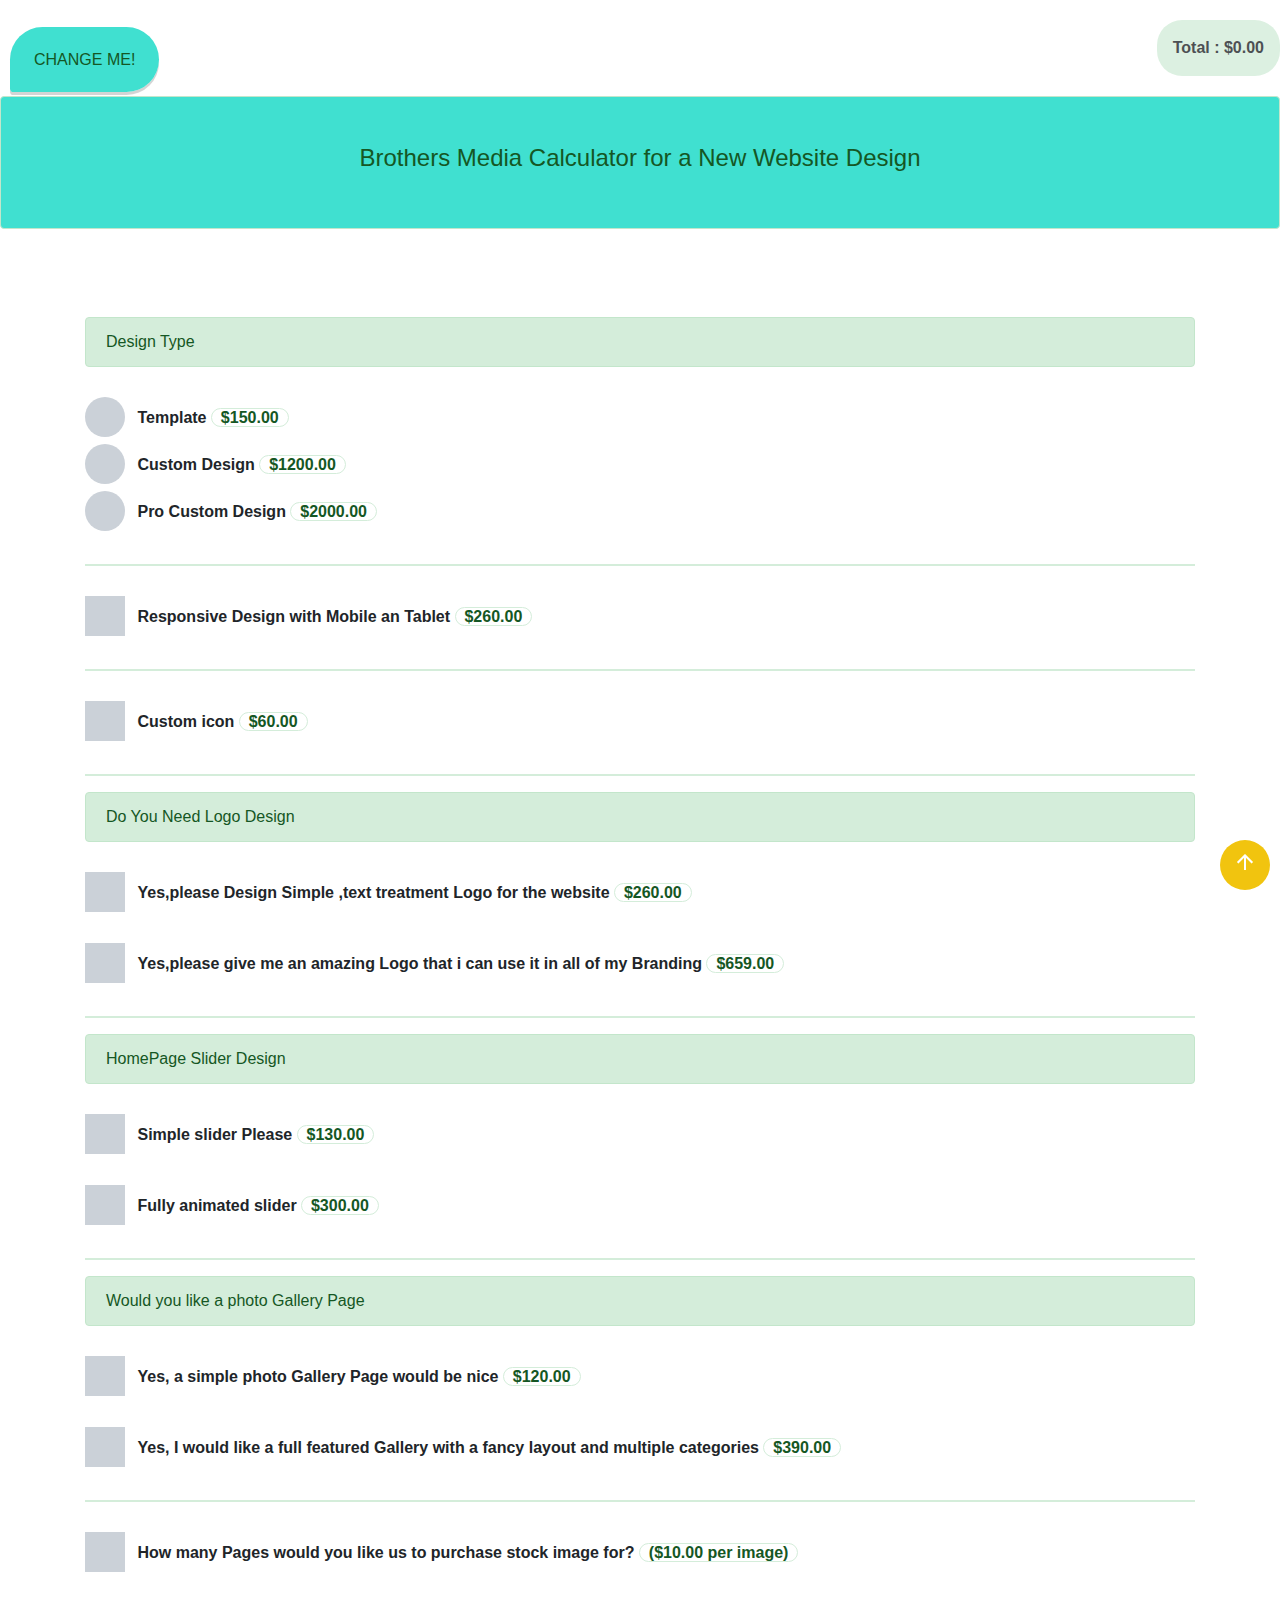
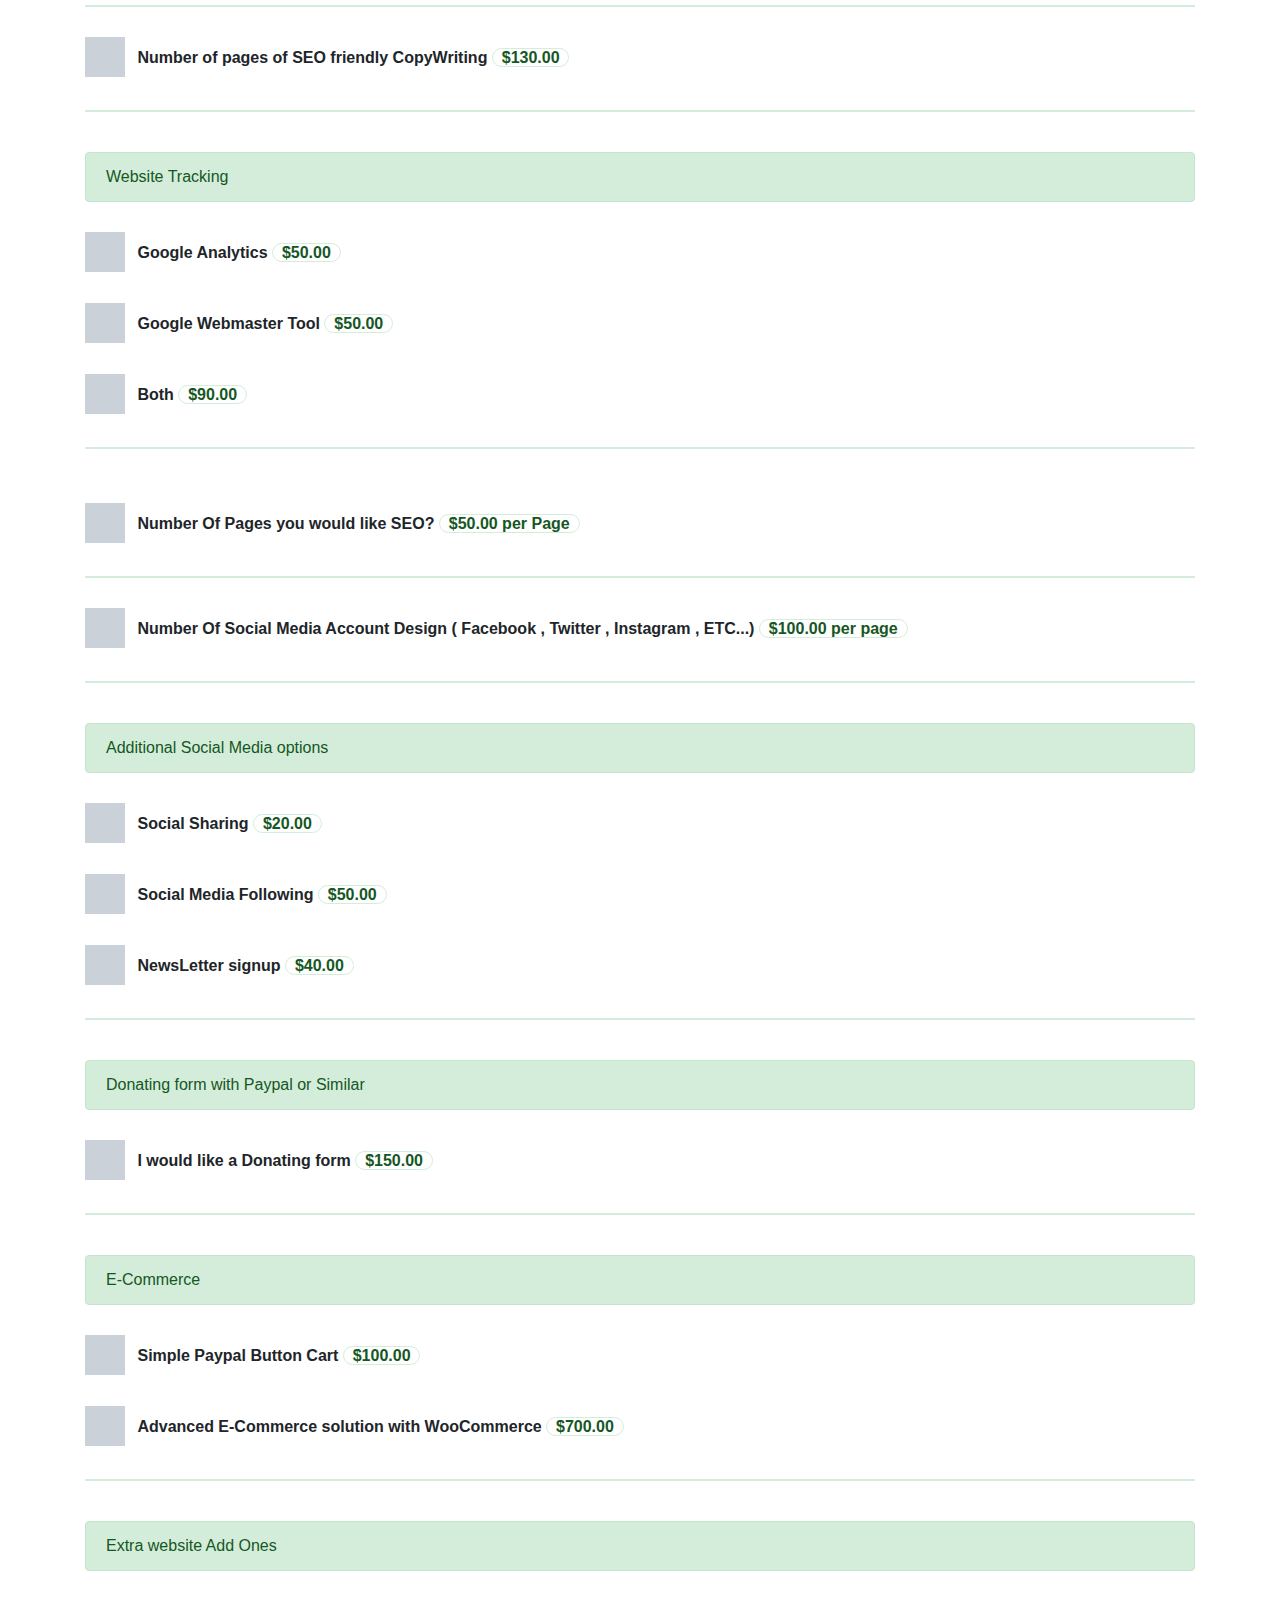
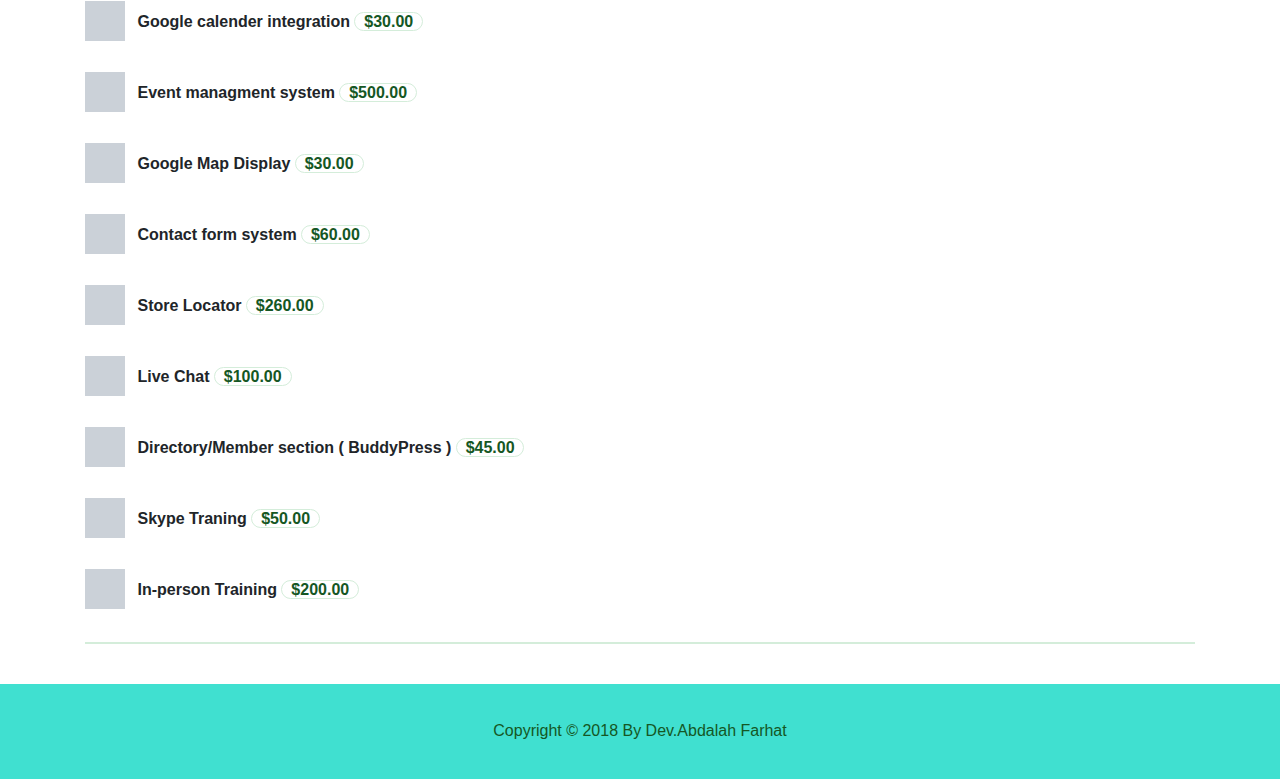
==== index.html @ 8f980972 "adding name in input name" ====
<!DOCTYPE html>
<html lang="en">

<head>
    <meta charset="UTF-8">
    <title>Brothers Media Calculator</title>



    <link rel="stylesheet" href="css/style.css">


</head>

<body>

    <link rel="stylesheet" href="https://stackpath.bootstrapcdn.com/bootstrap/4.3.1/css/bootstrap.min.css" />
    <link href="https://fonts.googleapis.com/icon?family=Material+Icons" rel="stylesheet">
    <script src="https://ajax.googleapis.com/ajax/libs/jquery/2.1.1/jquery.min.js"></script>
    <br>
    <div class=" sticky total" id="total"><strong>Total : $<span id="amount">0.00</span></strong></div>
    <br>
    <a href='#' id="clickme" onclick="change()">CHANGE Me!</a>
    <br>
    <br>
    <div class="alert alert-success brothers">
        <h4 class="header">Brothers Media Calculator for a New Website Design</h4>
    </div>
    <br>
    <button id="btnscrolltotop">
        <i class="material-icons">arrow_upward</i>
    </button>
    <div class="container">
        <br>
        <br>
        <div class="alert alert-success" role="alert">
            Design Type
        </div>

        <div>
        <input type="radio" name="da" value="150" class="ticketAmount option-input radio" />
        <strong class="btn1"> Template <span class="price"> &nbsp;&nbsp;$150.00&nbsp;&nbsp;</span></strong>
        </div> 

        <div>
            <input type="radio" name="da" value="1200" class="ticketAmount option-input color2 radio" />
            <strong class="btn2">Custom Design <span class="price"> &nbsp;&nbsp;$1200.00&nbsp;&nbsp;</span></strong>
        </div>
        <div>
            <input type="radio" name="da" value="2000" class="ticketAmount option-input color3 radio" />
            <strong class="btn3">Pro Custom Design <span class="price"> &nbsp;&nbsp;$2000.00&nbsp;&nbsp;</span></strong>
        </div>
        <br>
        <hr class="hr">
        <div>
            <input type="checkbox" name="Responsive Design" value="260" class="ticketAddition option-input checkbox" />
            <strong class="btn1">Responsive Design with Mobile an Tablet <span class="price"> &nbsp;&nbsp;$260.00&nbsp;&nbsp;</span></strong>
        </div>
        <div>
            <br>
            <hr class="hr">
            <div>
                <input type="checkbox" name="Custom icon" value="60" class="ticketAddition option-input color3 checkbox">
                <strong class="btn3">Custom icon <span class="price"> &nbsp;&nbsp;$60.00&nbsp;&nbsp;</span></strong>
            </div>
            <br>
            <hr class="hr">
            <div class="alert alert-success" value="150" role="alert">
                Do You Need Logo Design
            </div>
            <div>
                <input type="checkbox" name="Simple Logo Design" value="260" class="ticketAddition option-input  checkbox">
                <strong class="btn1">Yes,please Design Simple ,text treatment Logo for the website <span class="price"> &nbsp;&nbsp;$260.00&nbsp;&nbsp;</span></strong>
            </div>
            <br>
            <div>
                <input type="checkbox" name="Amazing Logo Design" value="659" class="ticketAddition option-input color2 checkbox">
                <strong class="btn2">Yes,please give me an amazing Logo that i can use it in all of my
                    Branding <span class="price"> &nbsp;&nbsp;$659.00&nbsp;&nbsp;</span></strong>
            </div>
            <br>
            <hr class="hr">
            <div class="alert alert-success" value="150" role="alert">
                HomePage Slider Design
            </div>
            <div>
                <input type="checkbox" name="Simple slider" value="130" class="ticketAddition option-input color3 checkbox">
                <strong class="btn3">Simple slider Please <span class="price"> &nbsp;&nbsp;$130.00&nbsp;&nbsp;</span></strong>
            </div>
            <br>
            <div>
                <input type="checkbox" name="Fully animated slider " value="300" class="ticketAddition option-input checkbox">
                <strong class="btn1">Fully animated slider <span class="price"> &nbsp;&nbsp;$300.00&nbsp;&nbsp;</span></strong>
            </div>
            <br>
            <hr class="hr">
            <div class="alert alert-success" role="alert">
                Would you like a photo Gallery Page
            </div>
            <div>
                <input type="checkbox" name="Simple Photo Gallery" value="120" class="ticketAddition option-input color4 checkbox">
                <strong class="btn4">Yes, a simple photo Gallery Page would be nice <span class="price"> &nbsp;&nbsp;$120.00&nbsp;&nbsp;</span></strong>
            </div>
            <br>
            <div>
                <input type="checkbox" name="Full featured Gallery" value="390" class="ticketAddition option-input color3 checkbox">
                <strong class="btn3">Yes, I would like a full featured Gallery with a fancy layout and
                    multiple categories <span class="price"> &nbsp;&nbsp;$390.00&nbsp;&nbsp;</span></strong>
            </div>
            <br>
            <hr class="hr">
            <div>
                <input type="checkbox" name="Stock images" value="10" class="ticketAddition option-input color2 checkbox">
                <strong class="btn2">How many Pages would you like us to purchase stock image for? <span class="price"> &nbsp;&nbsp;($10.00 per image)&nbsp;&nbsp;</span></strong>
            </div>
            <br>
            <hr class="hr">
            <div>
                <input type="checkbox" name="Number of pages of SEO" value="130" class="ticketAddition option-input checkbox">
                <strong class="btn1">Number of pages of SEO friendly CopyWriting <span class="price"> &nbsp;&nbsp;$130.00&nbsp;&nbsp;</span></strong>
            </div>
            <br>
            <hr class="hr">
            <br>
            <div class="alert alert-success" role="alert">Website Tracking</div>
            <div>
                <input type="checkbox" name="Google Analytics" value="50" class="ticketAddition option-input color4 checkbox">
                <strong class="btn4">Google Analytics <span class="price"> &nbsp;&nbsp;$50.00&nbsp;&nbsp;</span></strong>
            </div>
            <br>
            <div>
                <input type="checkbox" name="Google Webmaster" value="50" class="ticketAddition option-input color2 checkbox">
                <strong class="btn2">Google Webmaster Tool <span class="price"> &nbsp;&nbsp;$50.00&nbsp;&nbsp;</span></strong>
            </div>
            <br>
            <div>
                <input type="checkbox" name="Google Analytics and Google Webmaster" value="90" class="ticketAddition option-input color3 checkbox">
                <strong class="btn3">Both <span class="price"> &nbsp;&nbsp;$90.00&nbsp;&nbsp;</span></strong>
            </div>
            <br>
            <hr class="hr">
            <br>
            <div>
                <input type="checkbox" name="Number Of Pages SEO" value="50" class="ticketAddition option-input checkbox">
                <strong class="btn1">Number Of Pages you would like SEO? <span class="price"> &nbsp;&nbsp;$50.00 per Page&nbsp;&nbsp;</span></strong>
            </div>
            <br>
            <hr class="hr">
            <div>
                <input type="checkbox" name="Number Of Social Media Account Design" value="25" class="ticketAddition option-input color2 checkbox">
                <strong class="btn2">Number Of Social Media Account Design ( Facebook , Twitter ,
                    Instagram , ETC...) <span class="price"> &nbsp;&nbsp;$100.00 per page&nbsp;&nbsp;</span></strong>
            </div>
            <br>
            <hr class="hr">
            <br>
            <div class="alert alert-success" role="alert">
                Additional Social Media options
            </div>
            <div>
                <input type="checkbox" name="Social Sharing" value="20" class="ticketAddition option-input color4 checkbox">
                <strong class="btn4">Social Sharing <span class="price"> &nbsp;&nbsp;$20.00&nbsp;&nbsp;</span></strong>
            </div>
            <br>
            <div>
                <input type="checkbox" name="Social Media Following" value="50" class="ticketAddition option-input color3 checkbox">
                <strong class="btn3">Social Media Following <span class="price"> &nbsp;&nbsp;$50.00&nbsp;&nbsp;</span></strong>
            </div>
            <br>
            <div>
                <input type="checkbox" name="NewsLetter signup" value="40" class="ticketAddition option-input checkbox">
                <strong class="btn1">NewsLetter signup <span class="price"> &nbsp;&nbsp;$40.00&nbsp;&nbsp;</span></strong>
            </div>
            <br>
            <hr class="hr">
            <br>
            <div class="alert alert-success" role="alert">
                Donating form with Paypal or Similar
            </div>
            <div>
                <input type="checkbox" name="Donating form" value="150" class="ticketAddition option-input color4 checkbox">
                <strong class="btn4">I would like a Donating form <span class="price"> &nbsp;&nbsp;$150.00&nbsp;&nbsp;</span></strong>
            </div>
            <br>
            <hr class="hr">
            <br>
            <div class="alert alert-success" role="alert">E-Commerce</div>
            <div>
                <input type="checkbox" name="Simple Paypal Button Cart" value="100" class="ticketAddition option-input color3 checkbox">
                <strong class="btn3">Simple Paypal Button Cart <span class="price"> &nbsp;&nbsp;$100.00&nbsp;&nbsp;</span></strong>
            </div>
            <br>
            <div>
                <input type="checkbox" name="Advanced E-Commerce" value="700" class="ticketAddition option-input color2 checkbox">
                <strong class="btn2">Advanced E-Commerce solution with WooCommerce <span class="price"> &nbsp;&nbsp;$700.00&nbsp;&nbsp;</span></strong>
            </div>
            <br>
            <hr class="hr">
            <br>
            <div class="alert alert-success" role="alert">
                Extra website Add Ones
            </div>
            <div>
                <input type="checkbox" name="Google Calender" value="30" class="ticketAddition option-input color2 checkbox">
                <strong class="btn2">Google calender integration <span class="price"> &nbsp;&nbsp;$30.00&nbsp;&nbsp;</span></strong>
            </div>
            <br>
            <div>
                <input type="checkbox" name="Event Managment System" value="500" class="ticketAddition option-input color3 checkbox">
                <strong class="btn3">Event managment system <span class="price"> &nbsp;&nbsp;$500.00&nbsp;&nbsp;</span></strong>
            </div>
            <br>
            <div>
                <input type="checkbox" name="Google Map" value="30" class="ticketAddition option-input color4 checkbox">
                <strong class="btn4">Google Map Display <span class="price"> &nbsp;&nbsp;$30.00&nbsp;&nbsp;</span></strong>
            </div>
            <br>
            <div>
                <input type="checkbox" name="Contact form system" value="60" class="ticketAddition option-input checkbox">
                <strong class="btn1">Contact form system <span class="price"> &nbsp;&nbsp;$60.00&nbsp;&nbsp;</span></strong>
            </div>
            <br>
            <div>
                <input type="checkbox" name="Store Locator" value="260" class="ticketAddition option-input color2 checkbox">
                <strong class="btn2">Store Locator <span class="price"> &nbsp;&nbsp;$260.00&nbsp;&nbsp;</span></strong>
            </div>
            <br>
            <div>
                <input type="checkbox" name="Live Chat" value="100" class="ticketAddition option-input color4 checkbox">
                <strong class="btn4">Live Chat <span class="price"> &nbsp;&nbsp;$100.00&nbsp;&nbsp;</span></strong>
            </div>
            <br>
            <div>
                <input type="checkbox" name="Directory/Member section" value="45" class="ticketAddition option-input checkbox">
                <strong class="btn1">Directory/Member section ( BuddyPress ) <span class="price"> &nbsp;&nbsp;$45.00&nbsp;&nbsp;</span></strong>
            </div>
            <br>
            <div>
                <input type="checkbox" name="Skype Traning" value="50" class="ticketAddition option-input color3 checkbox">
                <strong class="btn3">Skype Traning <span class="price"> &nbsp;&nbsp;$50.00&nbsp;&nbsp;</span></strong>
            </div>
            <br>
            <div>
                <input type="checkbox" name="In-person Training" value="200" class="ticketAddition option-input color2 checkbox">
                <strong class="btn2">In-person Training <span class="price"> &nbsp;&nbsp;$200.00&nbsp;&nbsp;</span></strong>
            </div>
            <br>
            <hr class="hr">
        </div>
    </div>
    <br>
    <footer class="center customcolor">
        <p>Copyright © 2018 By Dev.Abdalah Farhat</p>
    </footer>



    <script src="js/index.js"></script>




</body>

</html>
---- css/style.css ----
/*
html{
  background-color: rgb(243, 249, 252) ;
}
/*remove bootstrap color*/
/*
body, .form-all{
  background:none !important;
}
*/
  
* {
  font-family: 'Roboto', sans-serif;
}

@keyframes click-wave {
  0% {
    height: 40px;
    width: 40px;
    opacity: 0.35;
    position: relative;
  }

  100% {
    height: 200px;
    width: 200px;
    margin-left: -80px;
    margin-top: -80px;
    opacity: 0;
  }
}
/*custom header*/
.alert-success.brothers{
  background-color: #40e0d0;
}
.header{
  padding: 2.2rem;
  text-align: center;
}

.option-input {
  -webkit-appearance: none;
  -moz-appearance: none;
  -ms-appearance: none;
  -o-appearance: none;
  appearance: none;
  position: relative;
  top: 13.33333px;
  right: 0;
  bottom: 0;
  left: 0;
  height: 40px;
  width: 40px;
  transition: all 0.15s ease-out 0s;
  background: #cbd1d8;
  border: none;
  color: #fff;
  cursor: pointer;
  display: inline-block;
  margin-right: 0.5rem;
  outline: none;
  position: relative;
  z-index: 1000;
}

.option-input:hover {
  background: #9faab7;
}

.option-input:checked {
  background: #40e0d0;
}

.option-input.color2:checked {
  background: #3498db;
}

.option-input.color3:checked {
  background: #f1c40f;
}

.option-input.color4:checked {
  background: #e74c3c;
}

.option-input:checked::before {
  height: 40px;
  width: 40px;
  position: absolute;
  content: '✔';
  display: inline-block;
  font-size: 26.66667px;
  text-align: center;
  line-height: 40px;
}

.option-input:checked::after {
  -webkit-animation: click-wave 0.65s;
  -moz-animation: click-wave 0.65s;
  animation: click-wave 0.65s;
  background: #40e0d0;
  content: '';
  display: block;
  position: relative;
  z-index: 100;
}

.option-input.radio {
  border-radius: 50%;
}

.option-input.radio::after {
  border-radius: 50%;
}

body {
  position: relative;
  font-family: "Helvetica Neue", "Helvetica", "Roboto", "Arial", sans-serif;
}

/*Custom footer*/
.customcolor {
  background: #40e0d0;
  color: #155724;
}

footer {
  padding: 2.2rem;
}

footer p {
  margin: 0;
  text-align: center;
}

/*Custom Total*/
.sticky {
  background-color: #d4edda;
  padding: 1rem;
  border-radius: 25px;
  text-align: center;
  position: fixed;
  right: 0;
  top: 20px;
  z-index: 1500;
  opacity: 0.8;
}

/*hover effect for check list*/
.btn1:hover {
  background-color: #40e0d0;
  padding: 1rem;
  border-radius: 15px;
  transition: all .2s ease-in-out;
  transform: scale(1.1);
  cursor: pointer;
}

.btn2:hover {
  background-color: #3498db;
  padding: 1rem;
  border-radius: 15px;
  transition: all .2s ease-in-out;
  transform: scale(1.1);
  cursor: pointer;
}

.btn3:hover {
  background-color: #f1c40f;
  padding: 1rem;
  border-radius: 15px;
  transition: all .2s ease-in-out;
  transform: scale(1.1);
  cursor: pointer;
}

.btn4:hover {
  background-color: #e74c3c;
  padding: 1rem;
  border-radius: 15px;
  transition: all .2s ease-in-out;
  transform: scale(1.1);
  cursor: pointer;
}
/*scrollBar customize*/

/* width */
::-webkit-scrollbar {
  width: 25px;
}

/* Track */
::-webkit-scrollbar-track {
  background: #f1f1f1; 
}
 
/* Handle */
::-webkit-scrollbar-thumb {
  background: #d4edda; 
}

/* Handle on hover */
::-webkit-scrollbar-thumb:hover {
  background: #f1c40f; 
}

/*styling checked item btn1*/
.option-input:checked + .btn1 {
  background-color: #40e0d0;
  padding: 1rem;
  border-radius: 15px;
  transition: all .2s ease-in-out;
  transform: scale(1.1);
}

/*styling checked item btn2*/
.option-input:checked + .btn2 {
  background-color: #3498db;
  padding: 1rem;
  border-radius: 15px;
  transition: all .2s ease-in-out;
  transform: scale(1.1);
}


/*styling checked item btn3*/
.option-input:checked + .btn3 {
  background-color: #f1c40f;
  padding: 1rem;
  border-radius: 15px;
  transition: all .2s ease-in-out;
  transform: scale(1.1);
}

/*styling checked item btn4*/
.option-input:checked + .btn4 {
  background-color: #e74c3c;
  padding: 1rem;
  border-radius: 15px;
  transition: all .2s ease-in-out;
  transform: scale(1.1);
}
/*styling price*/
.price {
  color: #155724;
  font-family: 'Segoe UI', Tahoma, Geneva, Verdana, sans-serif;
  border: #d4edda solid 1.4px;
  border-radius: 15px;
}

 div.alert.total + .option-input:checked {
  background-color: #3498db;
  padding: 1rem;
  border-radius: 15px;
  transition: all .2s ease-in-out;
  transform: scale(1.1);
}

/*styling HR*/
.hr{
  color: #d4edda;
  border: solid 0.6px;
}

/*changing the color of Total */
a#clickme {
  margin-left: 10px;
  background: #40e0d0;
  text-align:center;
  text-decoration: none;
  text-transform:uppercase;
  box-shadow: 0px 3px 0px rgba(170, 170, 170, .5);
  color: #155724;
  padding:1.5rem;
  border-radius: 45px 45px 45px 5px;
  z-index:1;
  top: -10px;
  left: 20px;
}
a#clickme:hover{
  background: #d4edda;
  color:#155724;
  box-shadow: 0px 5px 0px rgba(170, 170, 170, .5);
}
/*customize ScrollTopUp*/
#btnscrolltotop{
  position: fixed;
  right: 10px;
  bottom:10px;
  width: 50px;
  height: 50px;
  border-radius: 50%;
  background: #f1c40f;
  box-shadow: 0 0 10px;
  color: #ffffff;
  outline: none;
  border: none;
  cursor: pointer;
}
#btnscrolltotop:active{
  background: #ffdf60;
}
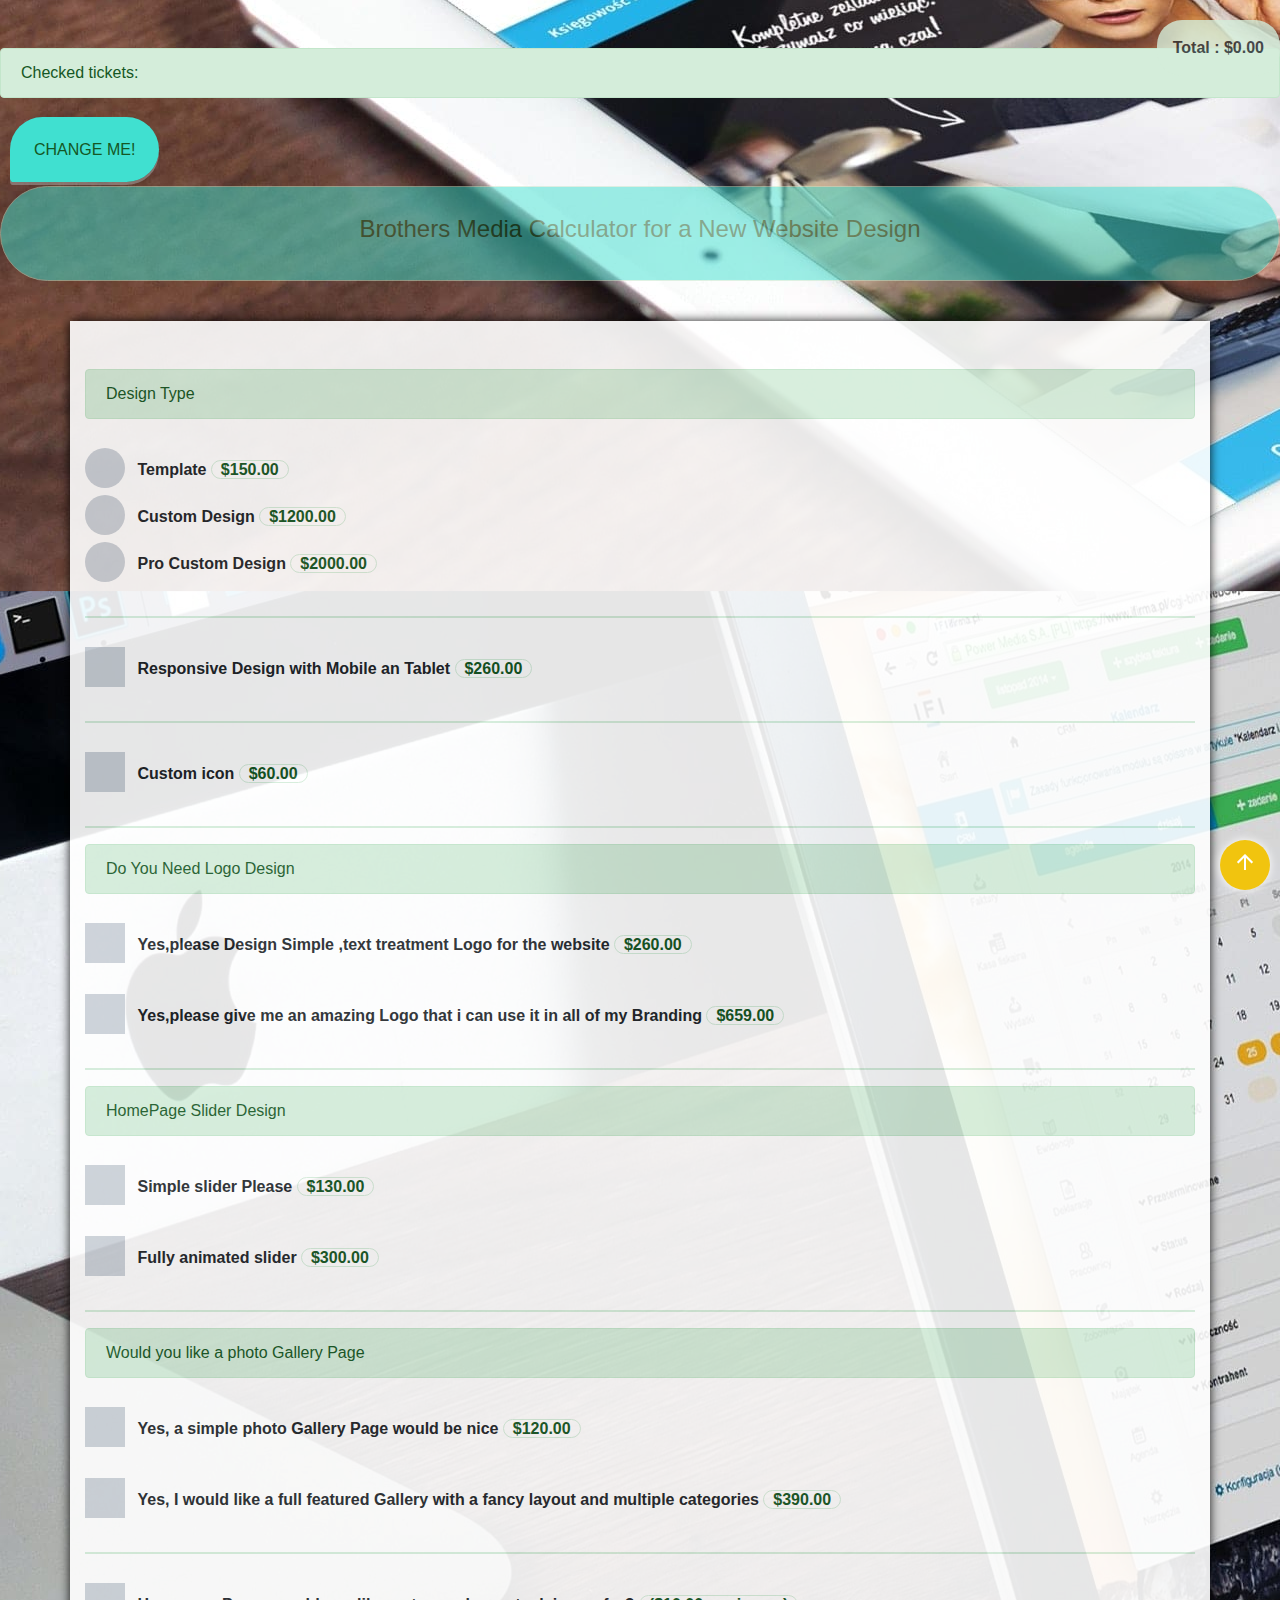
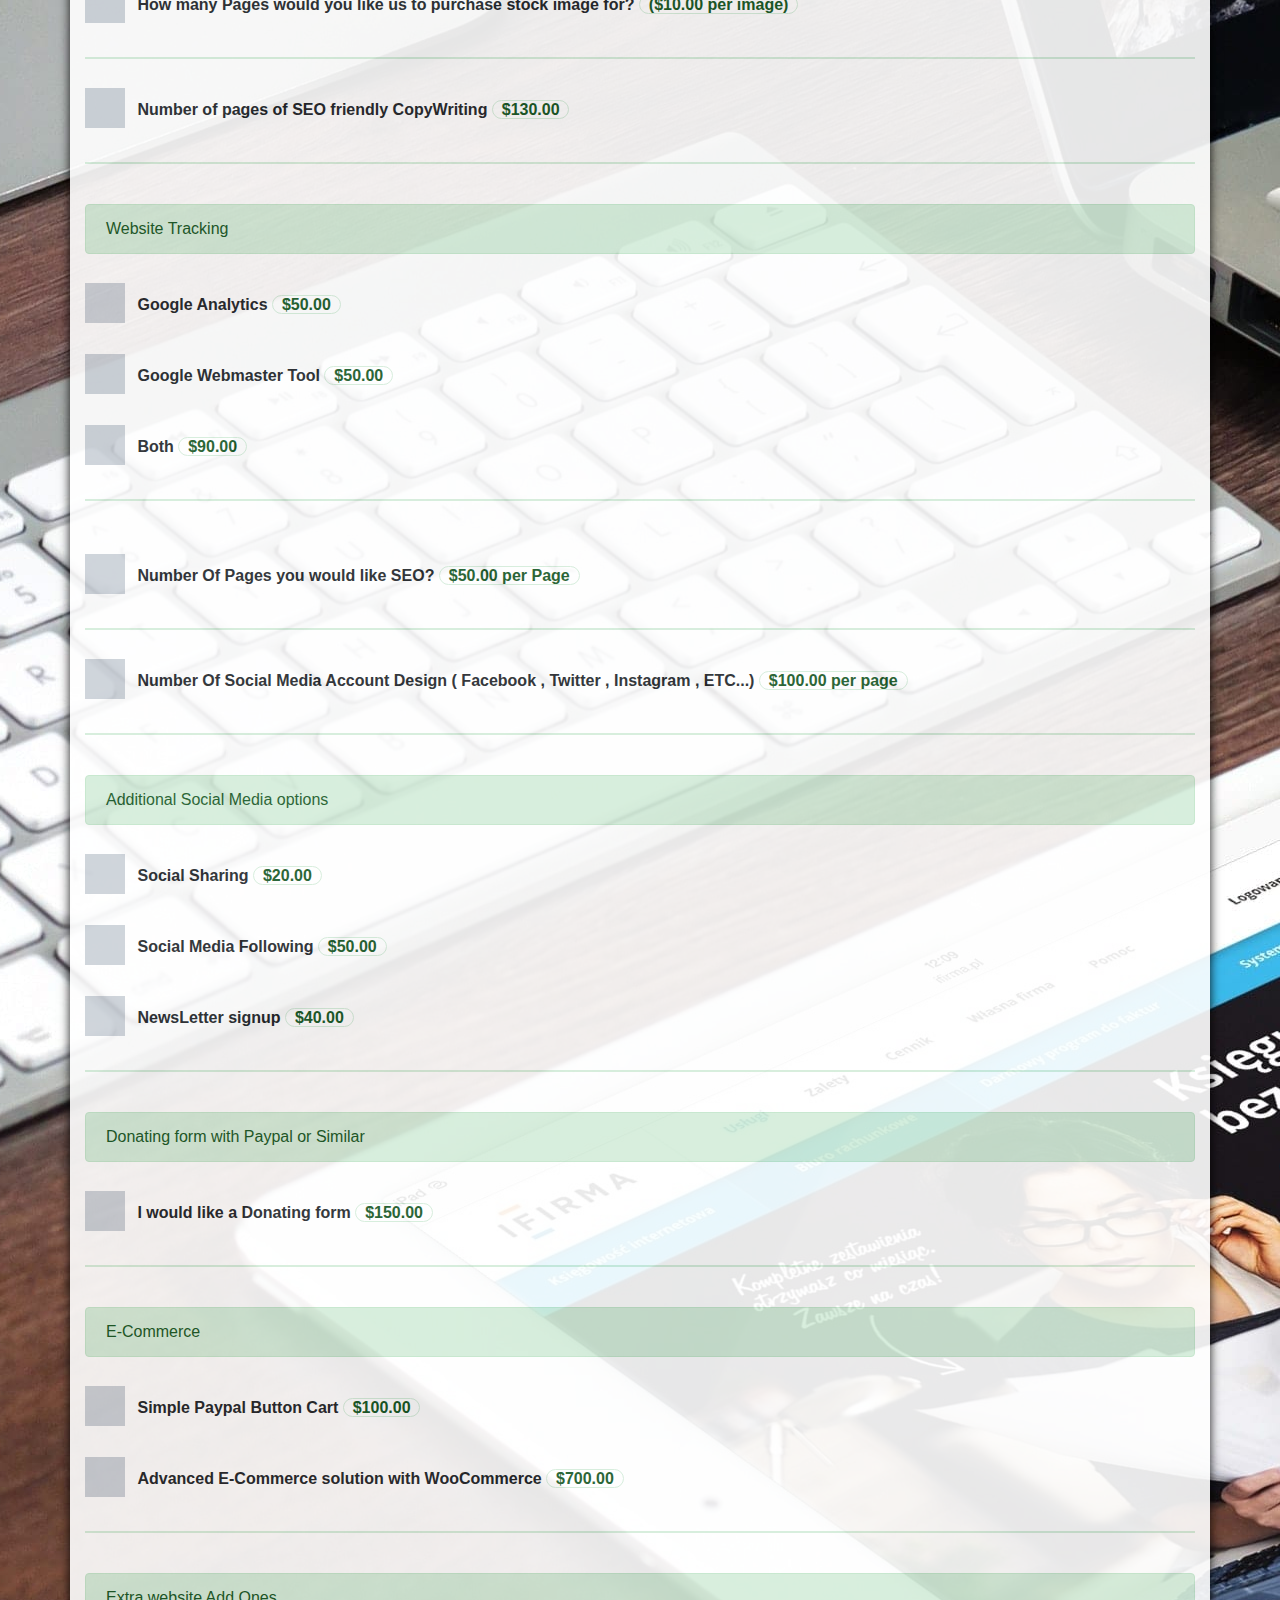
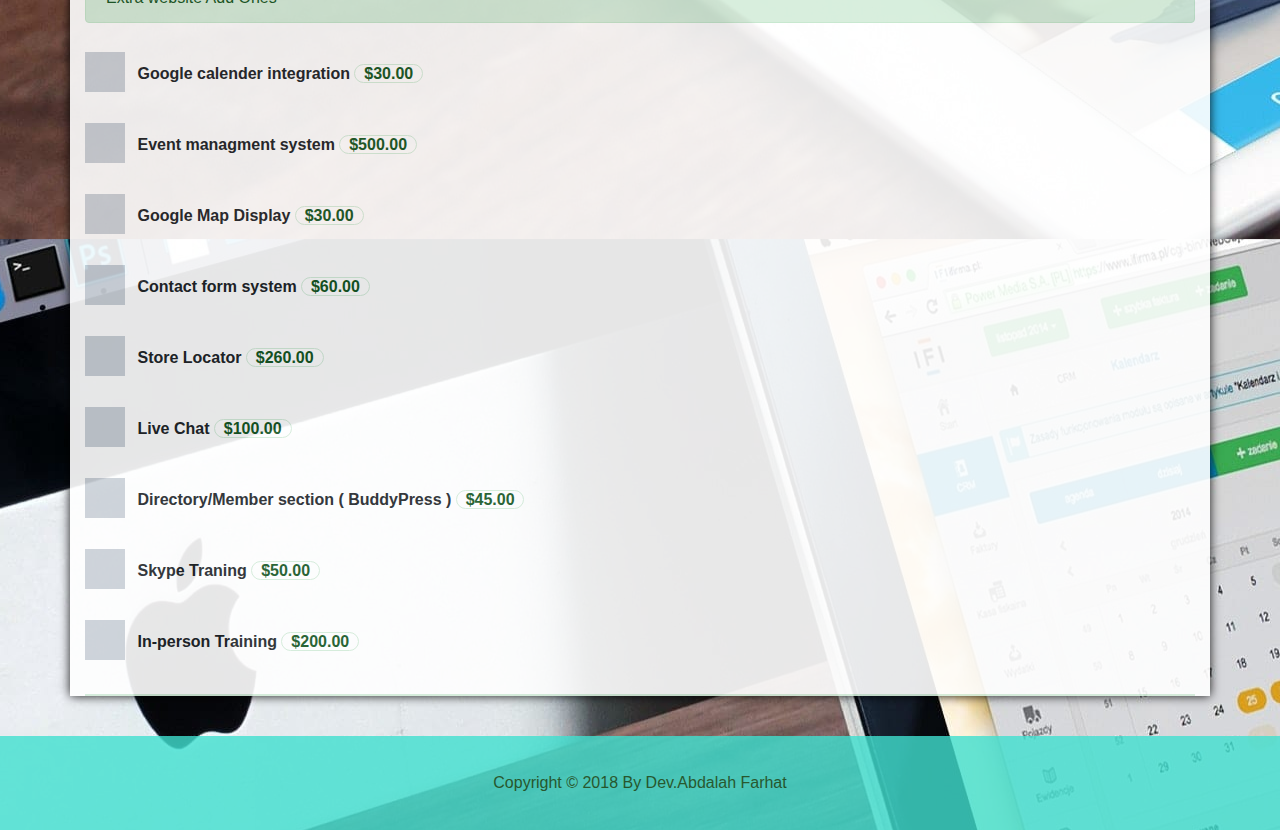
==== commit 2e2dc018: "adding the code from my StackoverFlow to make the array to add the checkedbox to the cart" ====
--- a/index.html
+++ b/index.html
@@ -19,6 +19,8 @@
     <script src="https://ajax.googleapis.com/ajax/libs/jquery/2.1.1/jquery.min.js"></script>
     <br>
     <div class=" sticky total" id="total"><strong>Total : $<span id="amount">0.00</span></strong></div>
+    <br>
+    <div class="alert alert-success"> Checked tickets: <span id="result"></span></div>
     <br>
     <a href='#' id="clickme" onclick="change()">CHANGE Me!</a>
     <br>
--- a/css/style.css
+++ b/css/style.css
@@ -1,13 +1,20 @@
-/*
+
 html{
-  background-color: rgb(243, 249, 252) ;
+  background-image: url(apple-business-computer-39284-min.jpg);
+  background-position: center;
 }
 /*remove bootstrap color*/
-/*
+
 body, .form-all{
   background:none !important;
-}
-*/
+  margin: 20px;
+}
+
+.container{
+  background-color: white;
+  box-shadow: 0 0 10px black;
+  opacity: 0.9;
+}
   
 * {
   font-family: 'Roboto', sans-serif;
@@ -32,10 +39,15 @@
 /*custom header*/
 .alert-success.brothers{
   background-color: #40e0d0;
+  opacity: 0.5;
 }
 .header{
-  padding: 2.2rem;
+  padding: 1rem;
   text-align: center;
+  opacity: 3;
+}
+div.alert-success.brothers{
+  border-radius: 50px;
 }
 
 .option-input {
@@ -126,6 +138,7 @@
 
 footer {
   padding: 2.2rem;
+  opacity: 0.8;
 }
 
 footer p {
@@ -146,7 +159,7 @@
   opacity: 0.8;
 }
 
-/*hover effect for check list*/
+/*hover effect for check list
 .btn1:hover {
   background-color: #40e0d0;
   padding: 1rem;
@@ -182,6 +195,7 @@
   transform: scale(1.1);
   cursor: pointer;
 }
+*/
 /*scrollBar customize*/
 
 /* width */
@@ -282,6 +296,7 @@
   color:#155724;
   box-shadow: 0px 5px 0px rgba(170, 170, 170, .5);
 }
+
 /*customize ScrollTopUp*/
 #btnscrolltotop{
   position: fixed;
@@ -296,6 +311,7 @@
   outline: none;
   border: none;
   cursor: pointer;
+  z-index: 1;
 }
 #btnscrolltotop:active{
   background: #ffdf60;
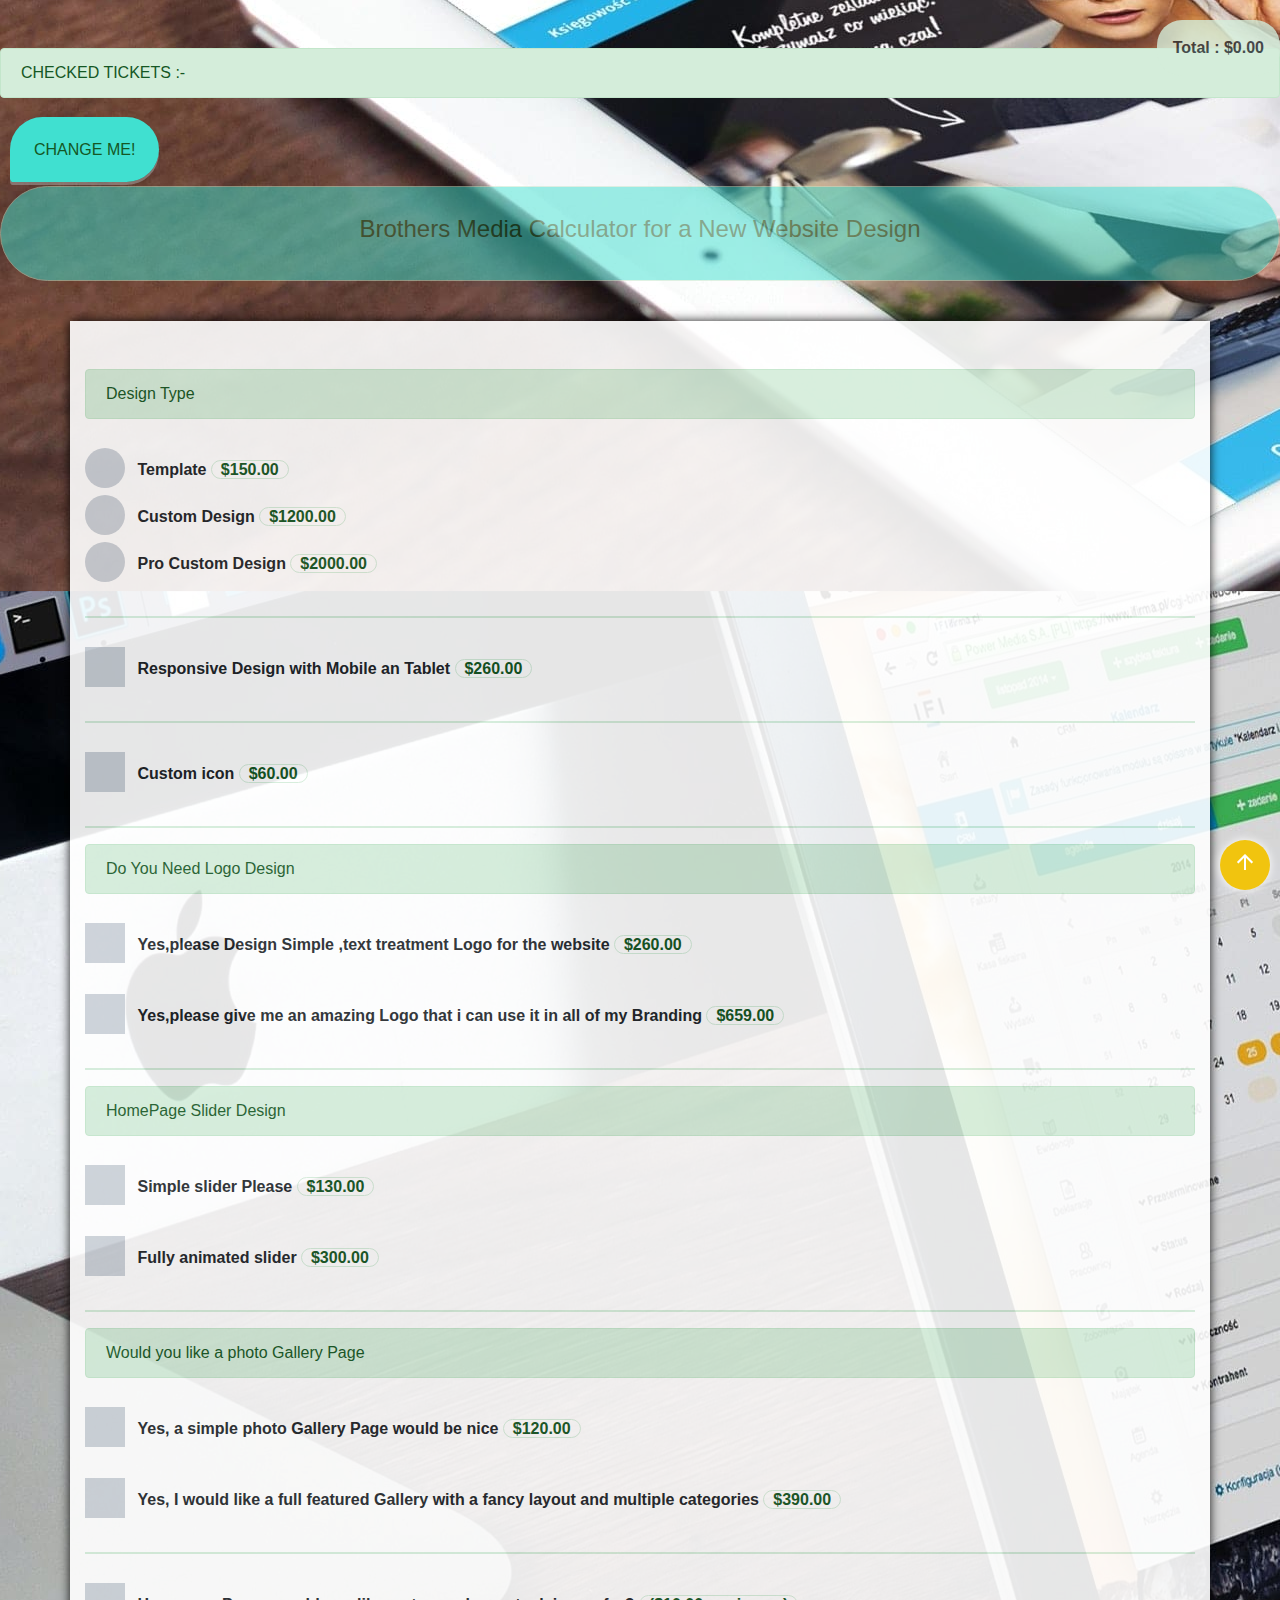
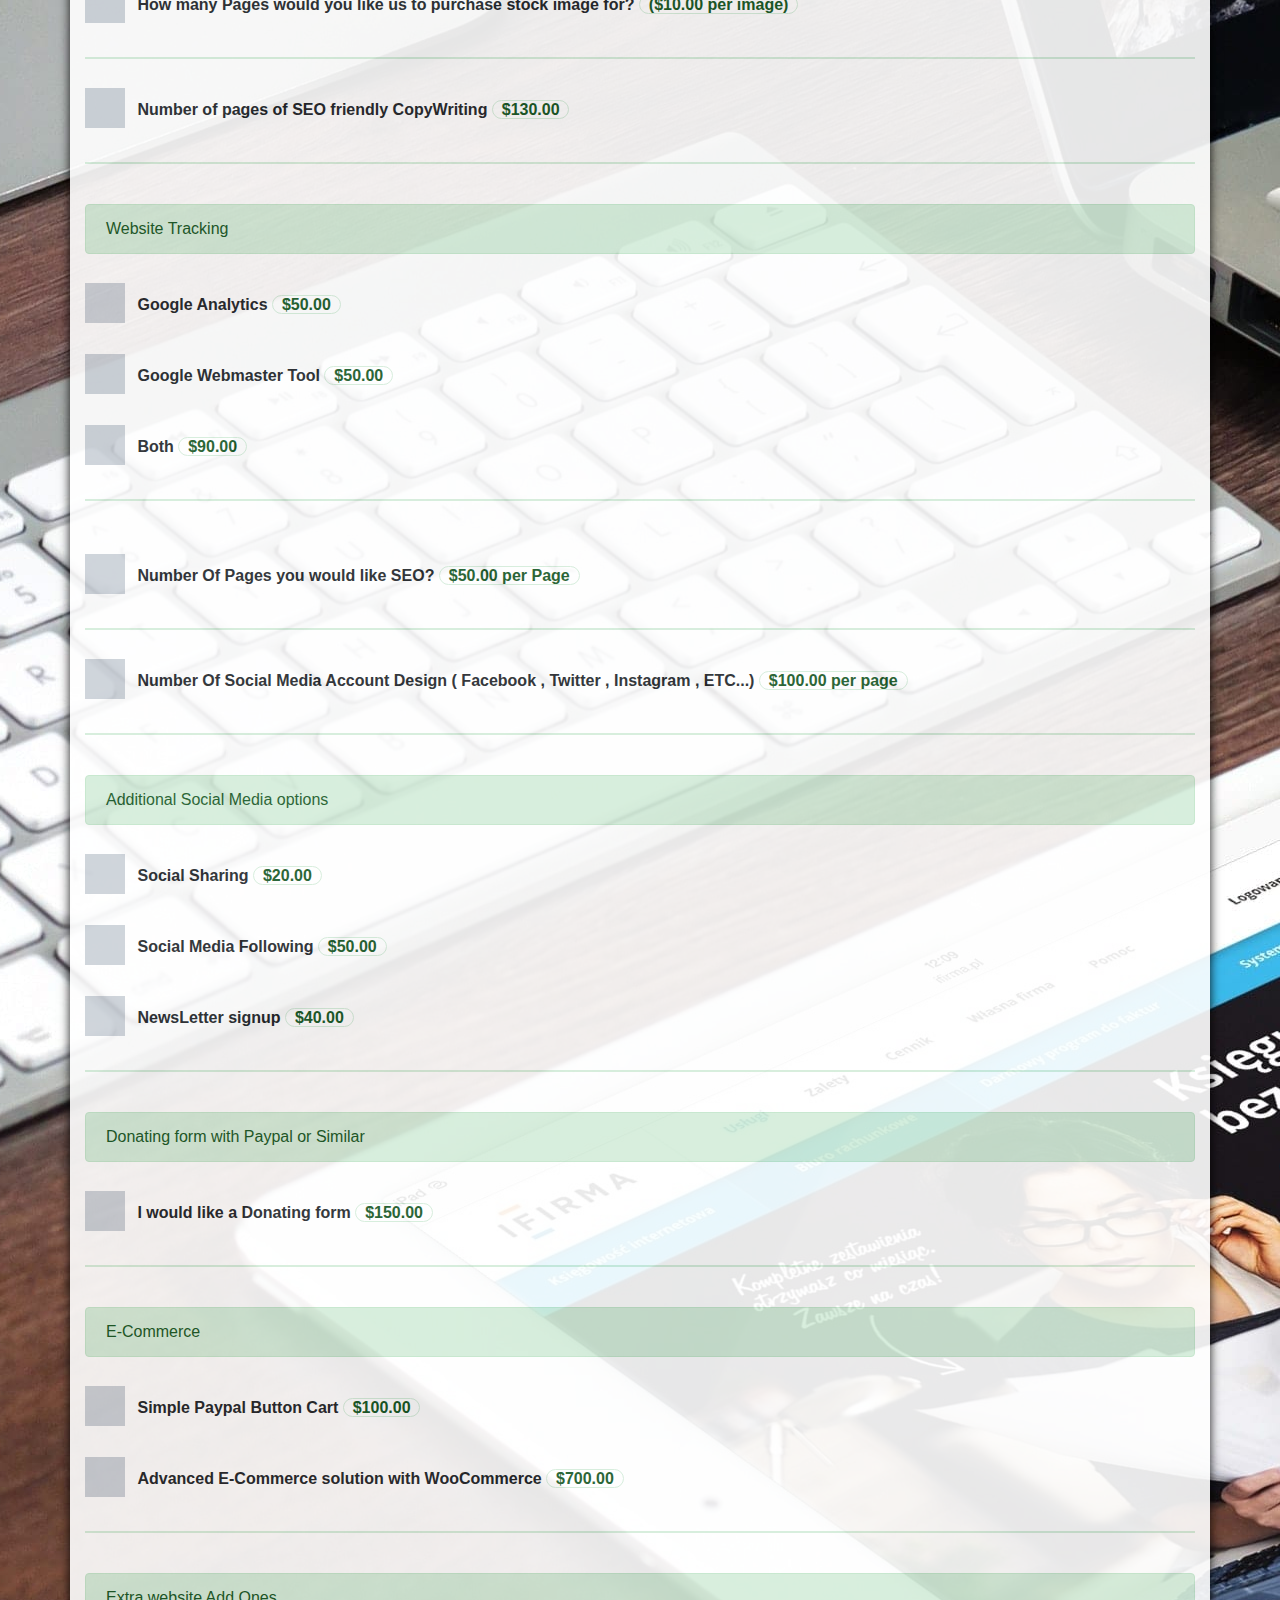
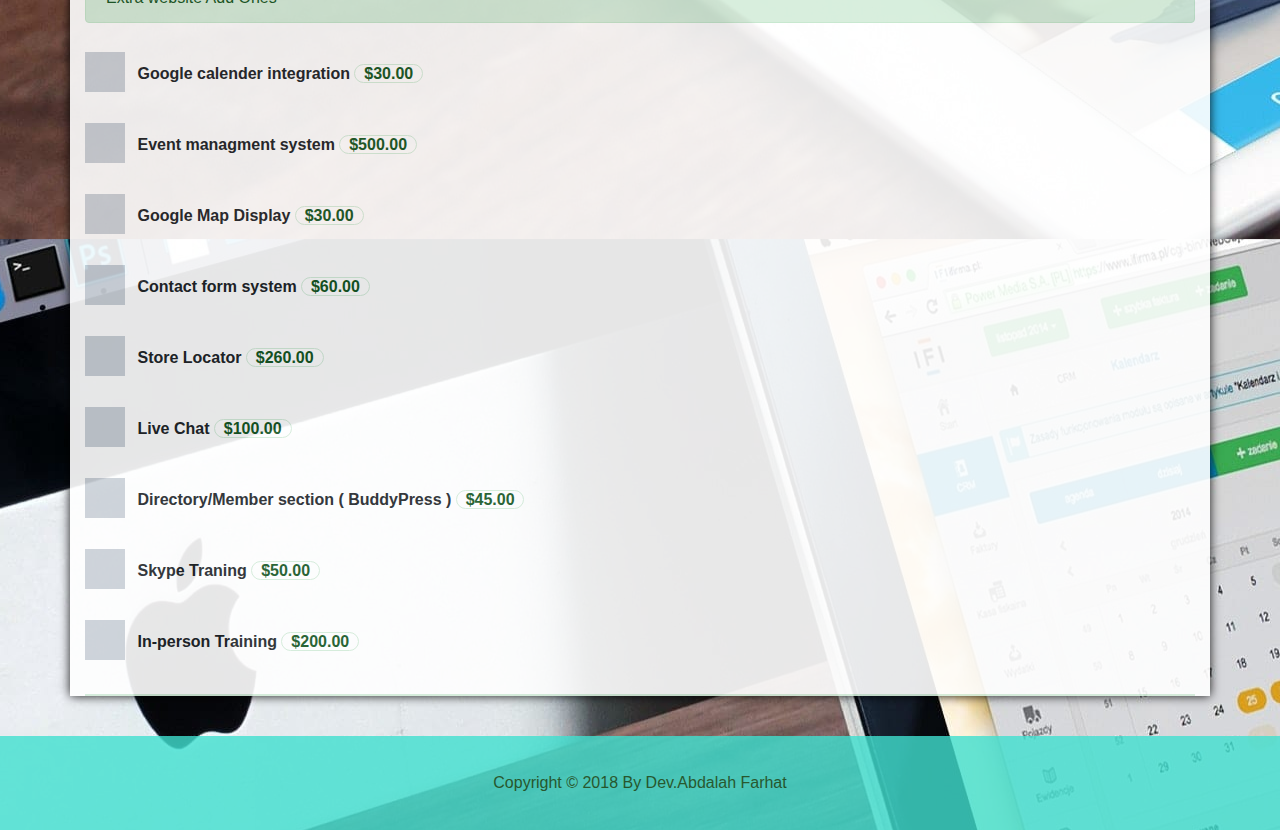
==== commit e3d4225c: "display array vertically" ====
--- a/index.html
+++ b/index.html
@@ -20,7 +20,7 @@
     <br>
     <div class=" sticky total" id="total"><strong>Total : $<span id="amount">0.00</span></strong></div>
     <br>
-    <div class="alert alert-success"> Checked tickets: <span id="result"></span></div>
+    <div class="alert alert-success"><span id="checked"> Checked tickets :-</span><span id="result"></span></div>
     <br>
     <a href='#' id="clickme" onclick="change()">CHANGE Me!</a>
     <br>
--- a/css/style.css
+++ b/css/style.css
@@ -315,4 +315,14 @@
 }
 #btnscrolltotop:active{
   background: #ffdf60;
+}
+
+#checked{
+  display: flex;
+  text-transform: uppercase;
+}
+#result{
+  color: #9faab7;
+  text-transform: uppercase;
+  white-space: pre;
 }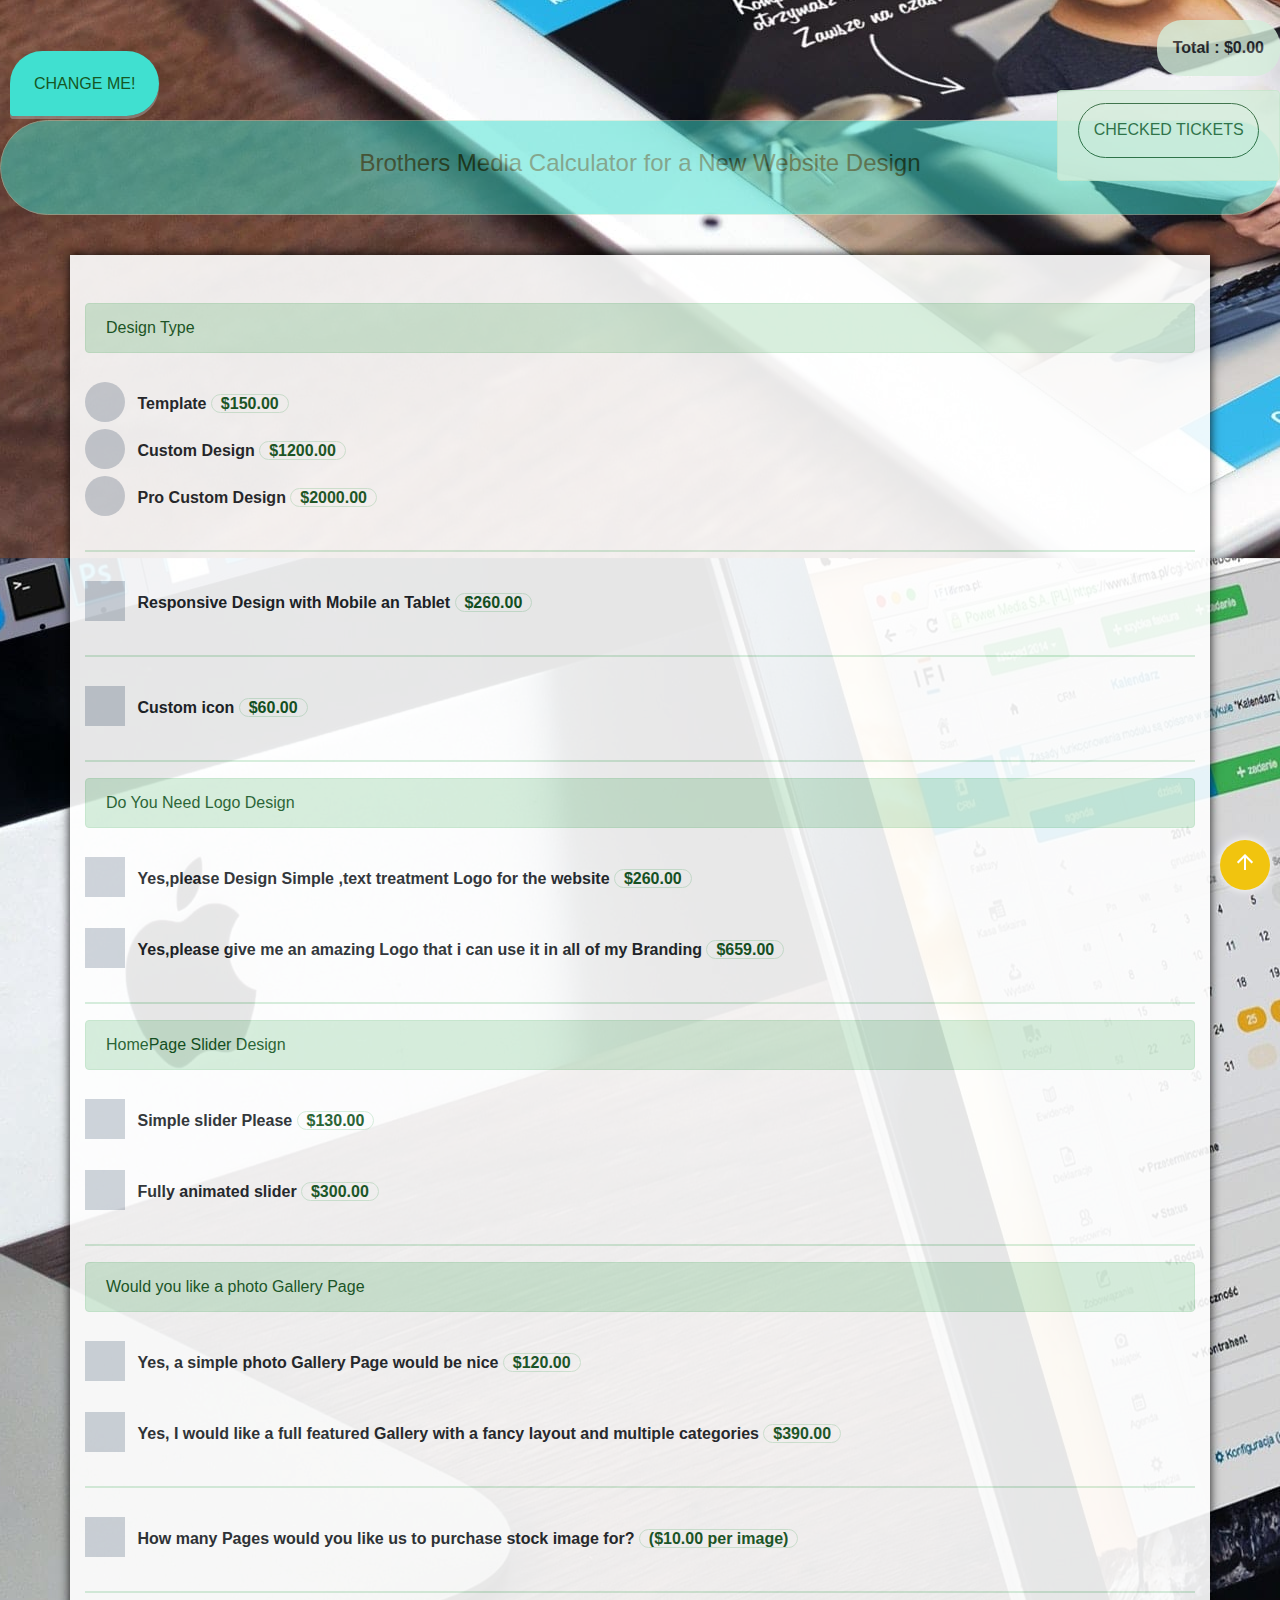
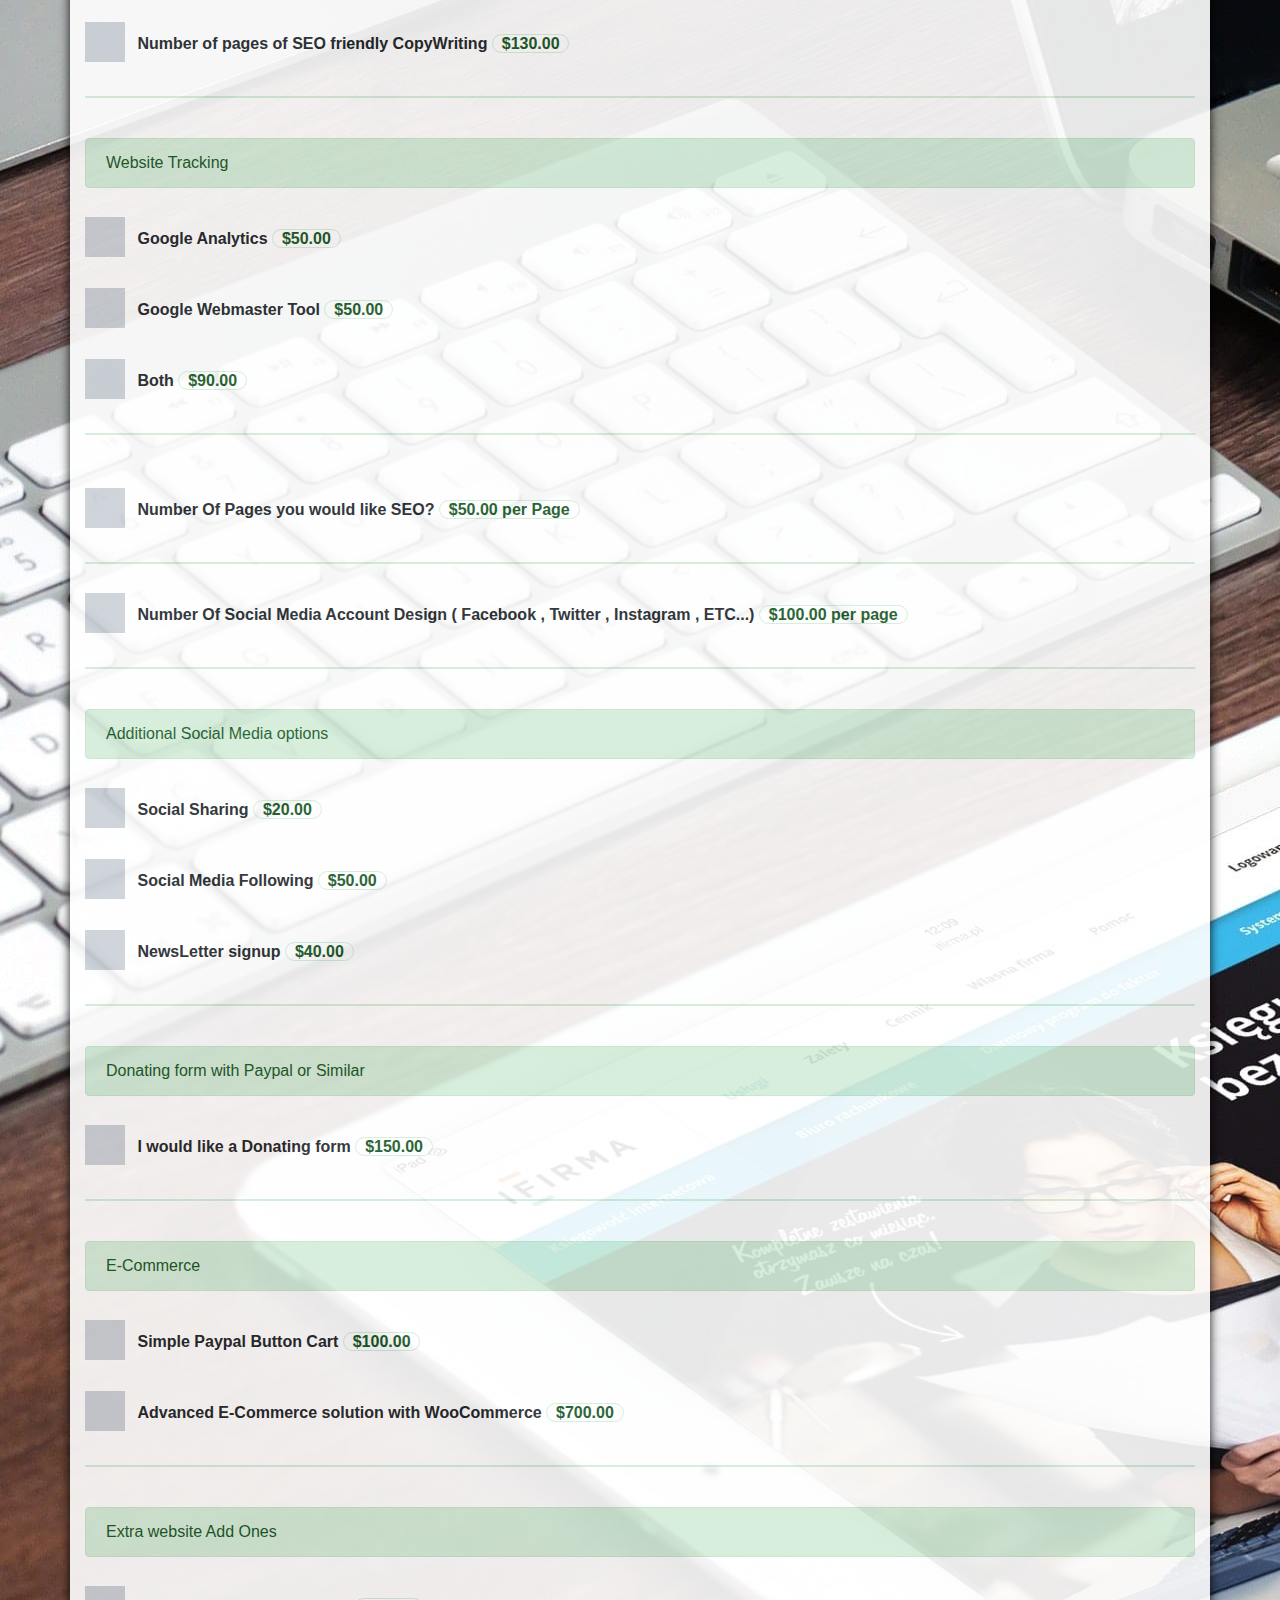
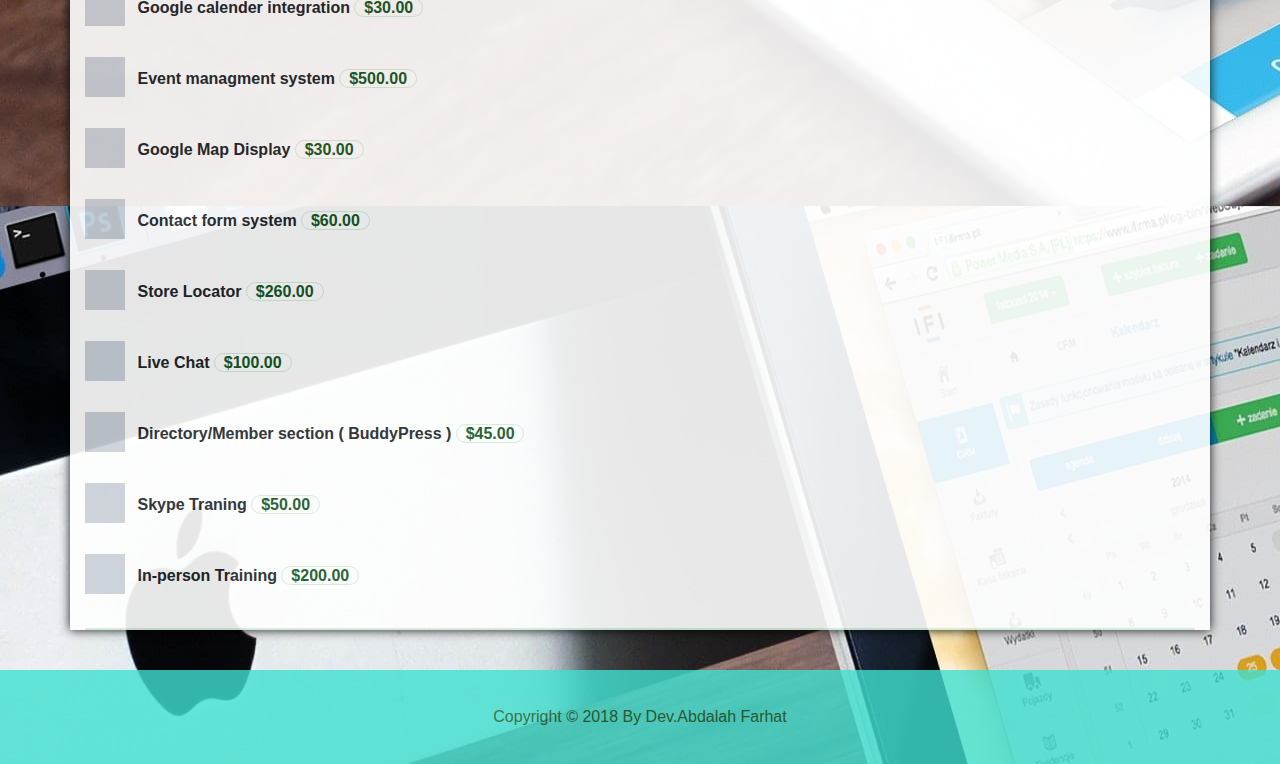
==== commit 4549bc14: "adding styles to check list" ====
--- a/index.html
+++ b/index.html
@@ -20,7 +20,7 @@
     <br>
     <div class=" sticky total" id="total"><strong>Total : $<span id="amount">0.00</span></strong></div>
     <br>
-    <div class="alert alert-success"><span id="checked"> Checked tickets :-</span><span id="result"></span></div>
+    <div class="alert alert-success checklist"><span id="checked"> Checked tickets</span><span id="result"></span></div>
     <br>
     <a href='#' id="clickme" onclick="change()">CHANGE Me!</a>
     <br>
--- a/css/style.css
+++ b/css/style.css
@@ -316,13 +316,26 @@
 #btnscrolltotop:active{
   background: #ffdf60;
 }
-
+/*customize checklist*/
+div.alert.alert-success.checklist{
+  position: fixed;
+  right: 0;
+  top: 90px;
+  z-index: 1500;
+  opacity: 0.8;
+}
 #checked{
   display: flex;
+  justify-content:center;
+  padding: 0.9rem;
+  border: #155724 solid 1.4px;
+  border-radius: 30px;
   text-transform: uppercase;
 }
 #result{
-  color: #9faab7;
-  text-transform: uppercase;
-  white-space: pre;
-}+  display: flex;
+  justify-content:center;
+  margin-top: 10px;
+  color: #f1c40f;
+  text-transform: capitalize;
+}
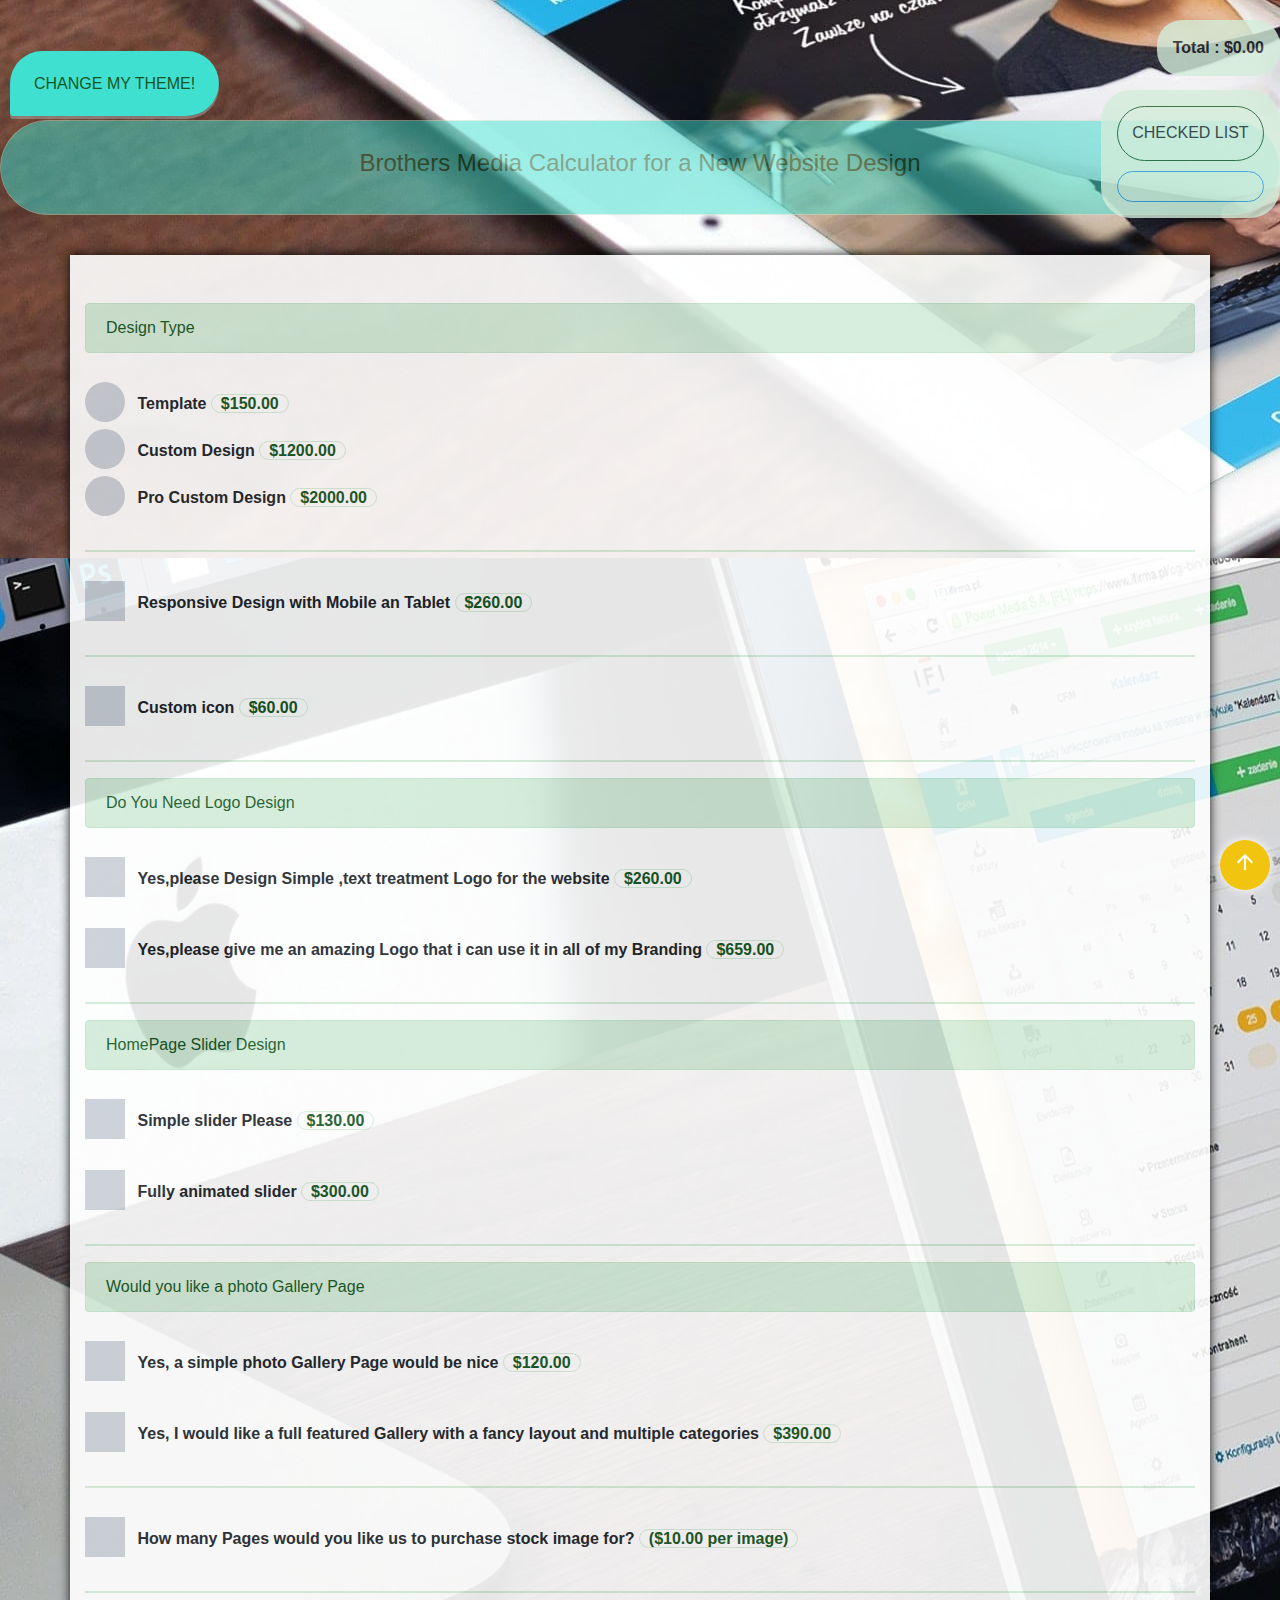
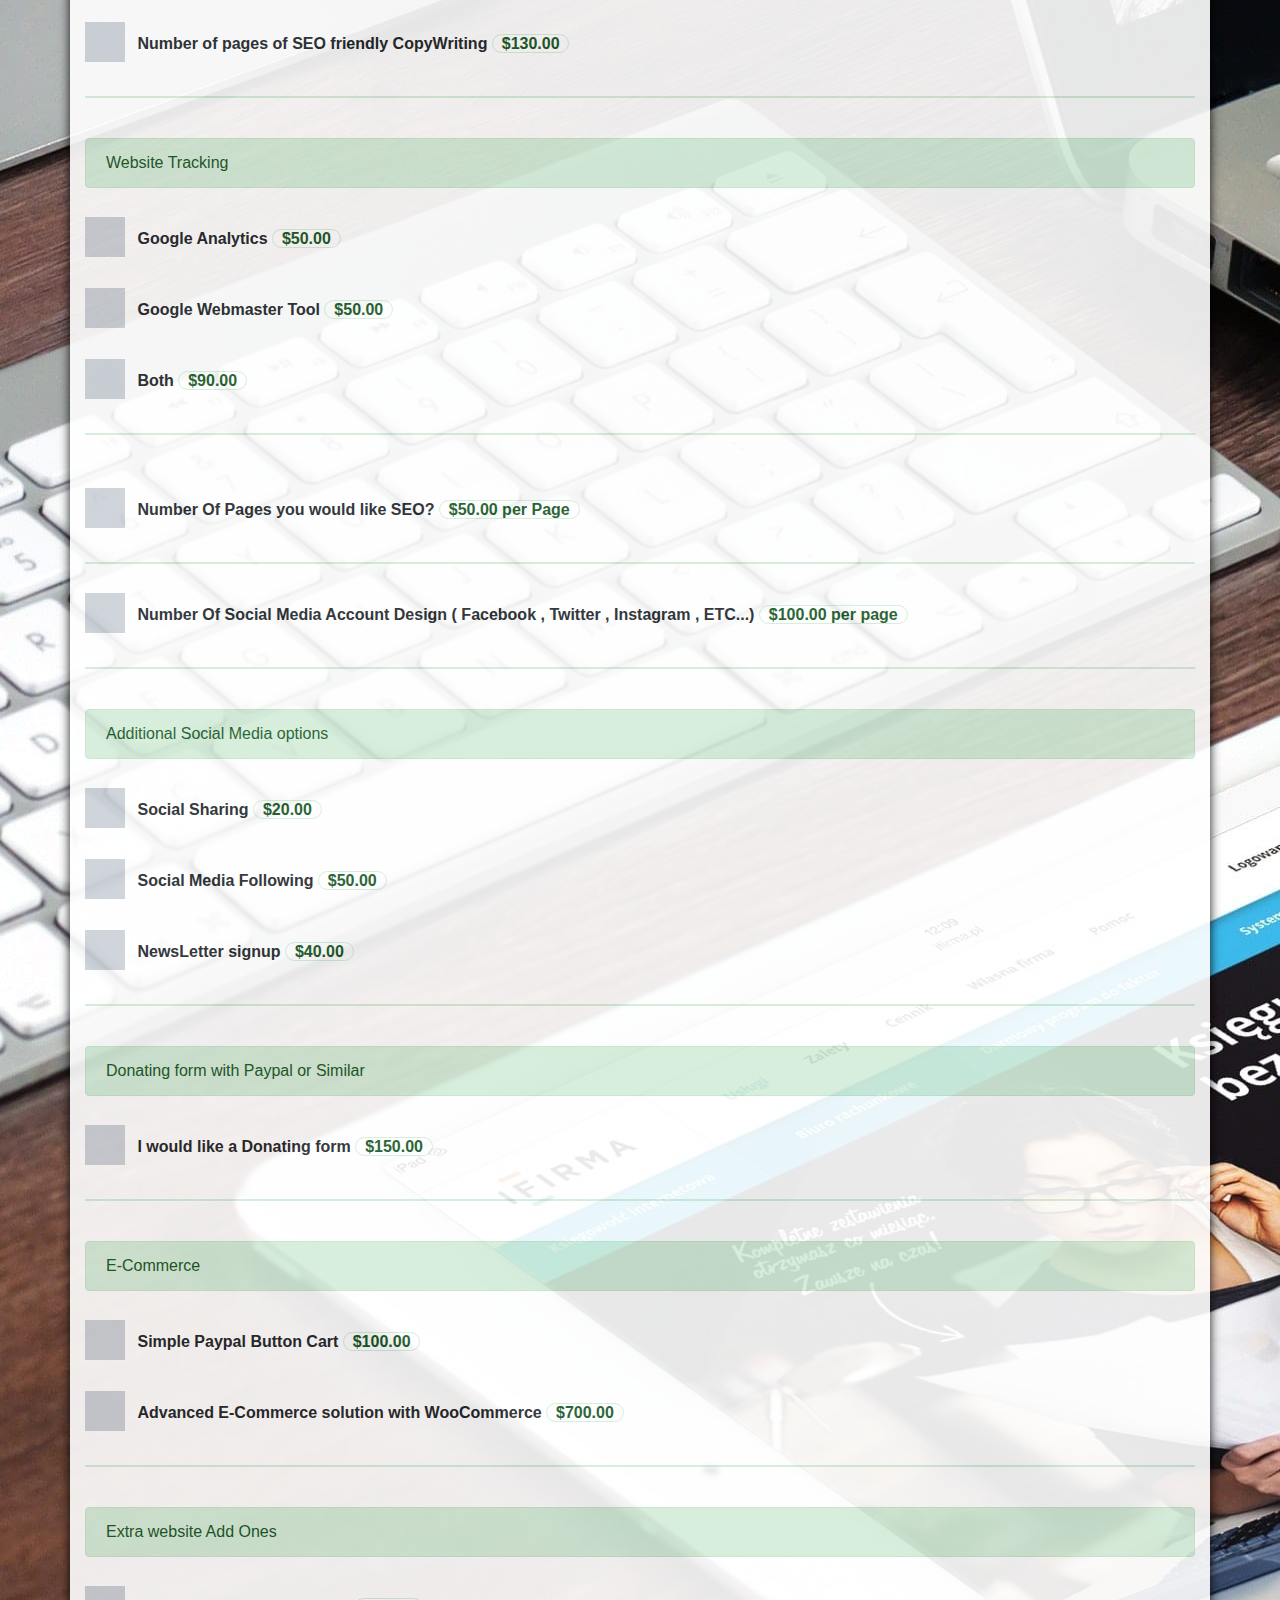
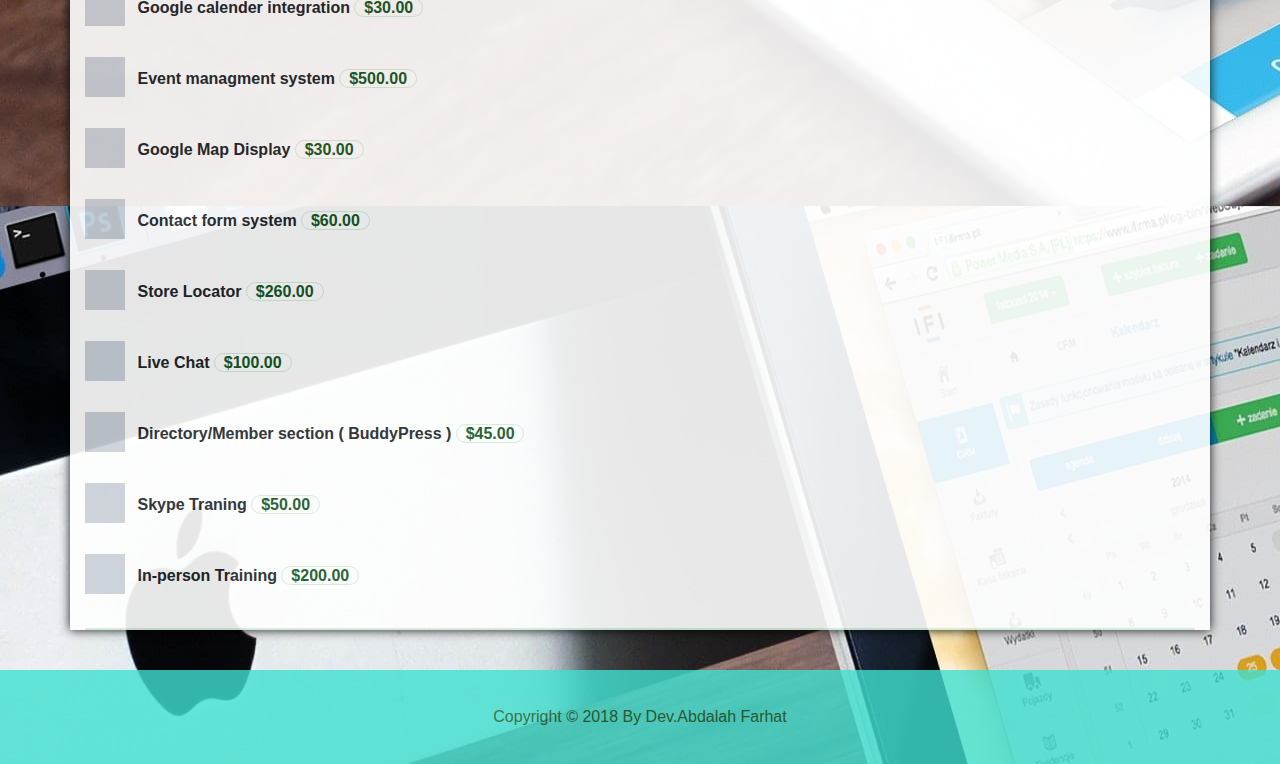
==== commit 599443aa: "adding styles to check list 3" ====
--- a/index.html
+++ b/index.html
@@ -20,9 +20,9 @@
     <br>
     <div class=" sticky total" id="total"><strong>Total : $<span id="amount">0.00</span></strong></div>
     <br>
-    <div class="alert alert-success checklist"><span id="checked"> Checked tickets</span><span id="result"></span></div>
-    <br>
-    <a href='#' id="clickme" onclick="change()">CHANGE Me!</a>
+    <div class="checklist"><span id="checked"> Checked List</span><span id="result"></span></div>
+    <br>
+    <a href='#' id="clickme" onclick="change()">CHANGE My Theme!</a> 
     <br>
     <br>
     <div class="alert alert-success brothers">
--- a/css/style.css
+++ b/css/style.css
@@ -317,12 +317,16 @@
   background: #ffdf60;
 }
 /*customize checklist*/
-div.alert.alert-success.checklist{
+.checklist{
+  background-color: #d4edda;
+  padding: 1rem;
   position: fixed;
   right: 0;
   top: 90px;
   z-index: 1500;
-  opacity: 0.8;
+  border-radius: 30px;
+  opacity: 0.8;;
+
 }
 #checked{
   display: flex;
@@ -334,8 +338,11 @@
 }
 #result{
   display: flex;
+  padding: 0.9rem;
+  border: #3498db solid 1.4px;
+  border-radius: 30px;
   justify-content:center;
   margin-top: 10px;
-  color: #f1c40f;
+  color: #3498db;
   text-transform: capitalize;
 }
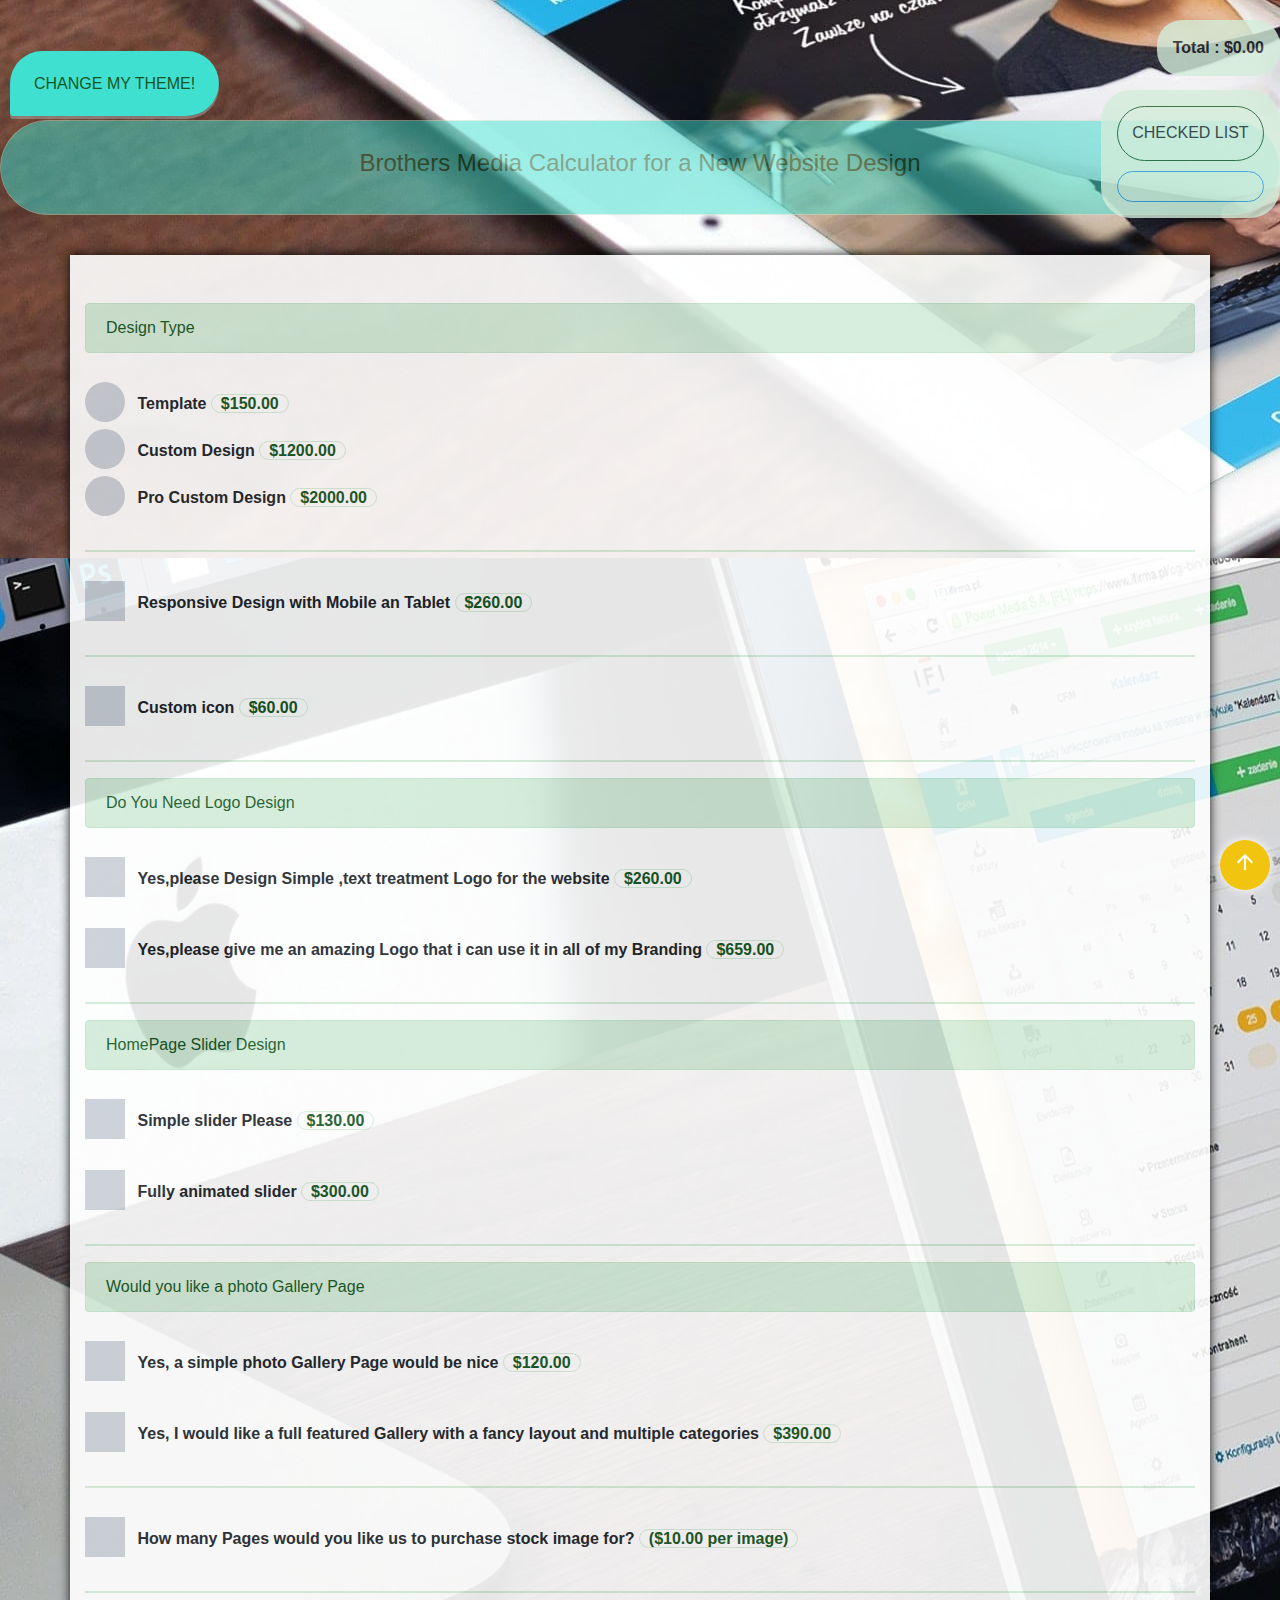
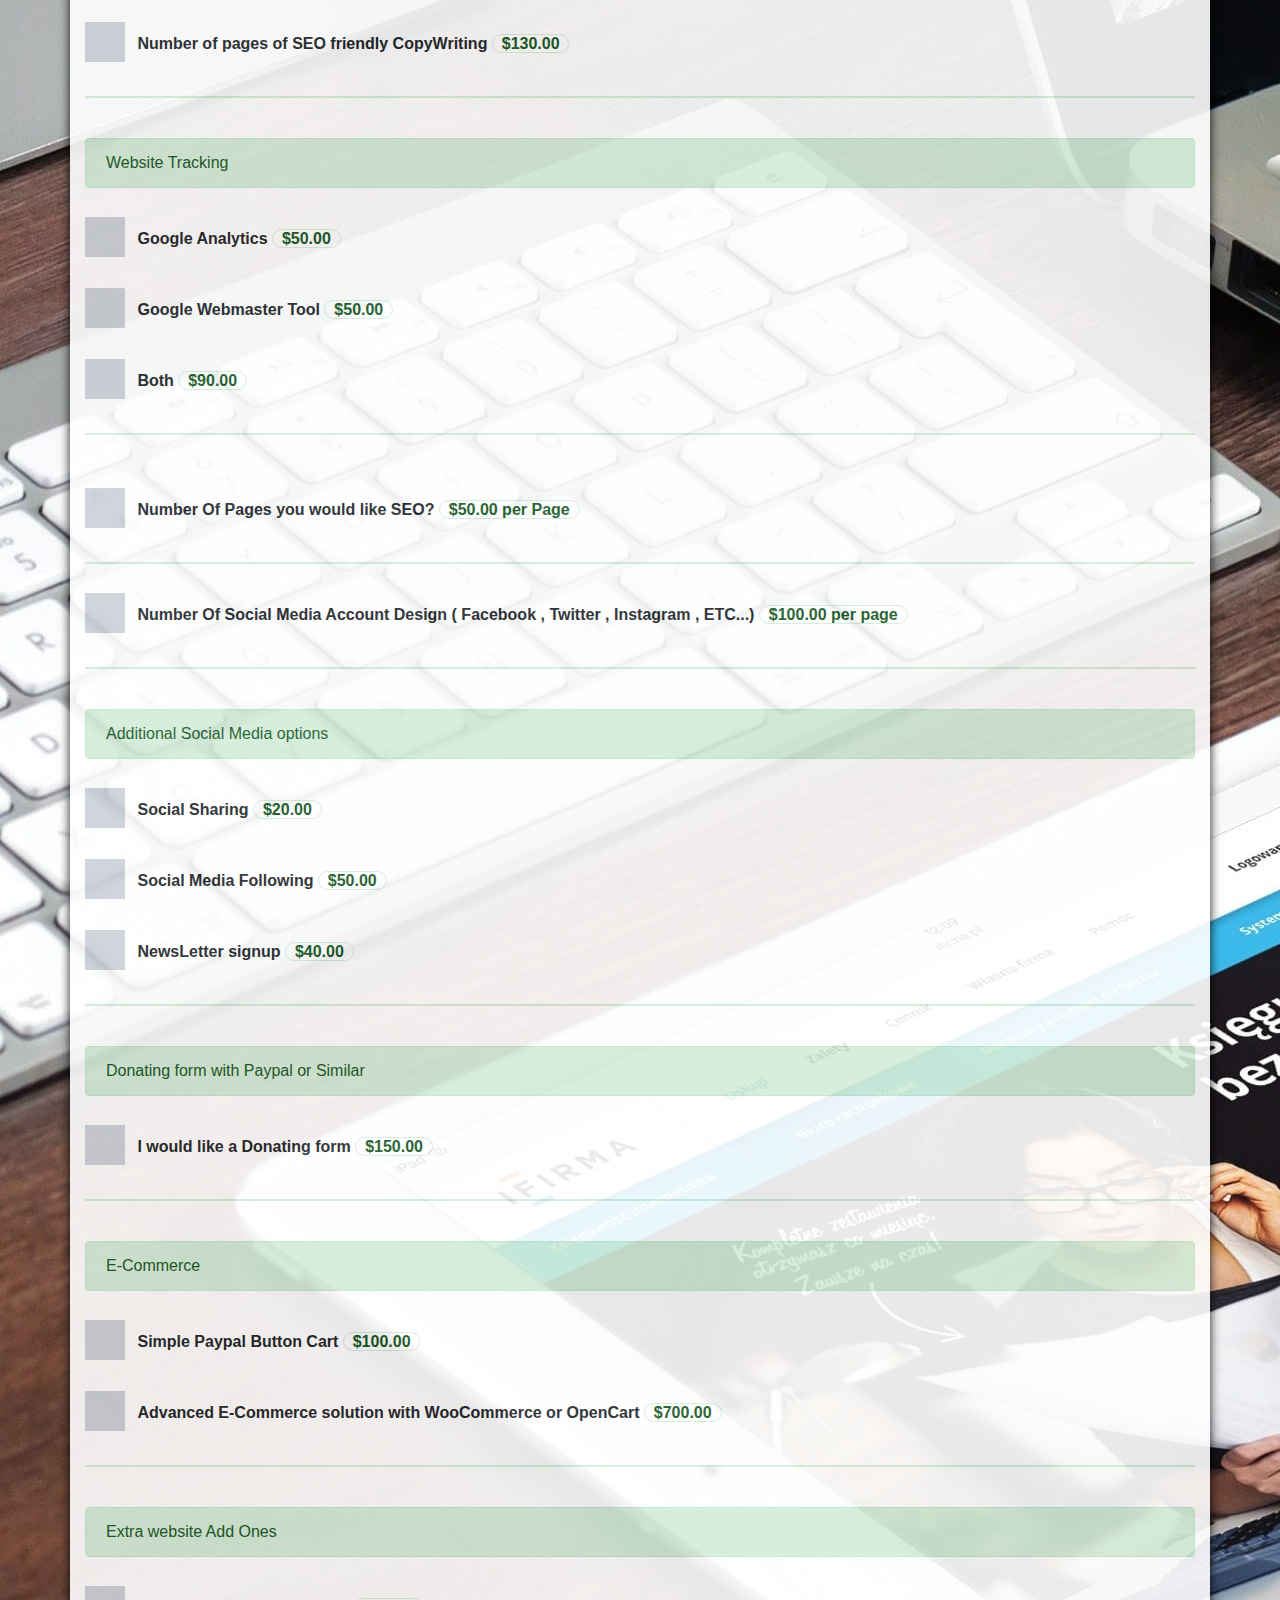
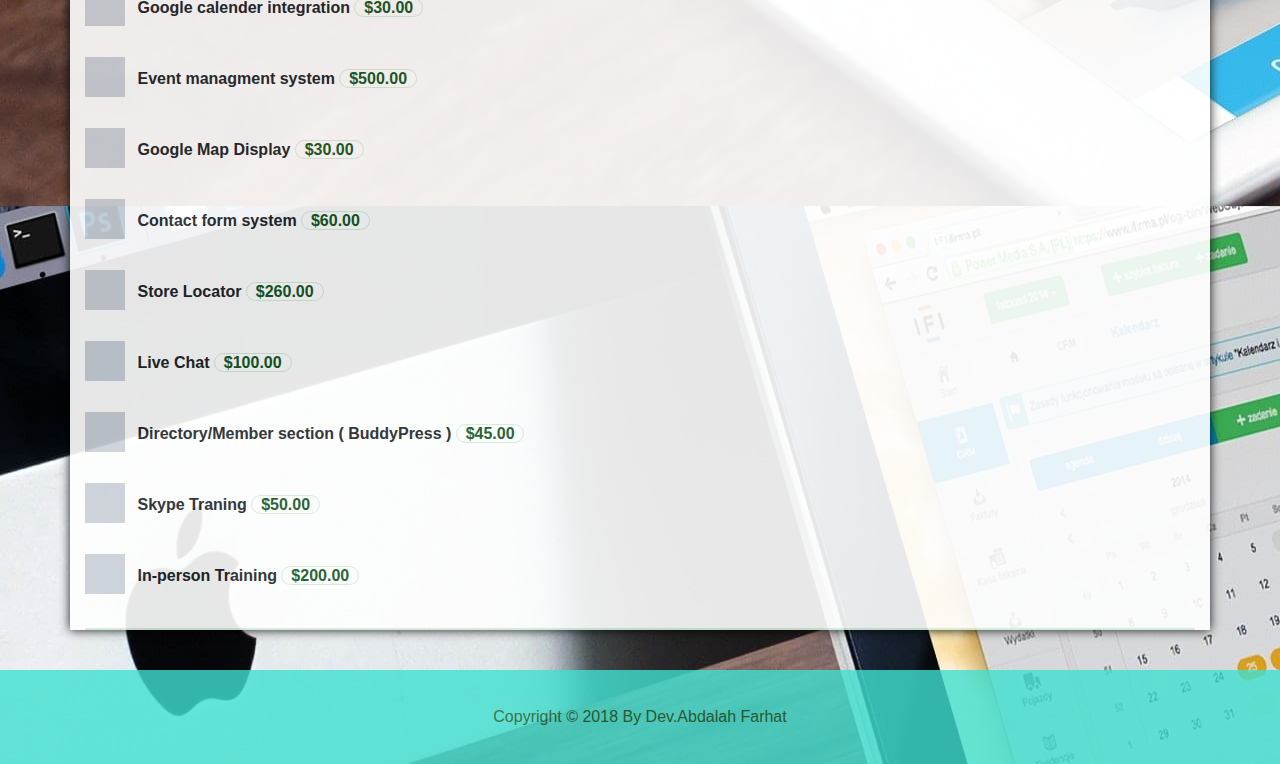
==== commit bdad3183: "adding the geteelementbyclass to change the color of background" ====
--- a/index.html
+++ b/index.html
@@ -18,9 +18,9 @@
     <link href="https://fonts.googleapis.com/icon?family=Material+Icons" rel="stylesheet">
     <script src="https://ajax.googleapis.com/ajax/libs/jquery/2.1.1/jquery.min.js"></script>
     <br>
-    <div class=" sticky total" id="total"><strong>Total : $<span id="amount">0.00</span></strong></div>
-    <br>
-    <div class="checklist"><span id="checked"> Checked List</span><span id="result"></span></div>
+    <div class=" sticky total back" id="total"><strong>Total : $<span id="amount">0.00</span></strong></div>
+    <br>
+    <div class=" back checklist"><span id="checked"> Checked List</span><span id="result"></span></div>
     <br>
     <a href='#' id="clickme" onclick="change()">CHANGE My Theme!</a> 
     <br>
@@ -55,14 +55,14 @@
         <br>
         <hr class="hr">
         <div>
-            <input type="checkbox" name="Responsive Design" value="260" class="ticketAddition option-input checkbox" />
+            <input type="checkbox" name="Responsive Design *$260*" value="260" class="ticketAddition option-input checkbox" />
             <strong class="btn1">Responsive Design with Mobile an Tablet <span class="price"> &nbsp;&nbsp;$260.00&nbsp;&nbsp;</span></strong>
         </div>
         <div>
             <br>
             <hr class="hr">
             <div>
-                <input type="checkbox" name="Custom icon" value="60" class="ticketAddition option-input color3 checkbox">
+                <input type="checkbox" name="Custom icon *$60*" value="60" class="ticketAddition option-input color3 checkbox">
                 <strong class="btn3">Custom icon <span class="price"> &nbsp;&nbsp;$60.00&nbsp;&nbsp;</span></strong>
             </div>
             <br>
@@ -71,12 +71,12 @@
                 Do You Need Logo Design
             </div>
             <div>
-                <input type="checkbox" name="Simple Logo Design" value="260" class="ticketAddition option-input  checkbox">
+                <input type="checkbox" name="Simple Logo Design *$260*" value="260" class="ticketAddition option-input  checkbox">
                 <strong class="btn1">Yes,please Design Simple ,text treatment Logo for the website <span class="price"> &nbsp;&nbsp;$260.00&nbsp;&nbsp;</span></strong>
             </div>
             <br>
             <div>
-                <input type="checkbox" name="Amazing Logo Design" value="659" class="ticketAddition option-input color2 checkbox">
+                <input type="checkbox" name="Amazing Logo Design  *$659*" value="659" class="ticketAddition option-input color2 checkbox">
                 <strong class="btn2">Yes,please give me an amazing Logo that i can use it in all of my
                     Branding <span class="price"> &nbsp;&nbsp;$659.00&nbsp;&nbsp;</span></strong>
             </div>
@@ -86,12 +86,12 @@
                 HomePage Slider Design
             </div>
             <div>
-                <input type="checkbox" name="Simple slider" value="130" class="ticketAddition option-input color3 checkbox">
+                <input type="checkbox" name="Simple slider *$130*" value="130" class="ticketAddition option-input color3 checkbox">
                 <strong class="btn3">Simple slider Please <span class="price"> &nbsp;&nbsp;$130.00&nbsp;&nbsp;</span></strong>
             </div>
             <br>
             <div>
-                <input type="checkbox" name="Fully animated slider " value="300" class="ticketAddition option-input checkbox">
+                <input type="checkbox" name="Fully animated slider *$300*" value="300" class="ticketAddition option-input checkbox">
                 <strong class="btn1">Fully animated slider <span class="price"> &nbsp;&nbsp;$300.00&nbsp;&nbsp;</span></strong>
             </div>
             <br>
@@ -100,25 +100,25 @@
                 Would you like a photo Gallery Page
             </div>
             <div>
-                <input type="checkbox" name="Simple Photo Gallery" value="120" class="ticketAddition option-input color4 checkbox">
+                <input type="checkbox" name="Simple Photo Gallery *$120*" value="120" class="ticketAddition option-input color4 checkbox">
                 <strong class="btn4">Yes, a simple photo Gallery Page would be nice <span class="price"> &nbsp;&nbsp;$120.00&nbsp;&nbsp;</span></strong>
             </div>
             <br>
             <div>
-                <input type="checkbox" name="Full featured Gallery" value="390" class="ticketAddition option-input color3 checkbox">
+                <input type="checkbox" name="Full featured Gallery *$390*" value="390" class="ticketAddition option-input color3 checkbox">
                 <strong class="btn3">Yes, I would like a full featured Gallery with a fancy layout and
                     multiple categories <span class="price"> &nbsp;&nbsp;$390.00&nbsp;&nbsp;</span></strong>
             </div>
             <br>
             <hr class="hr">
             <div>
-                <input type="checkbox" name="Stock images" value="10" class="ticketAddition option-input color2 checkbox">
+                <input type="checkbox" name="Stock images *$10*" value="10" class="ticketAddition option-input color2 checkbox">
                 <strong class="btn2">How many Pages would you like us to purchase stock image for? <span class="price"> &nbsp;&nbsp;($10.00 per image)&nbsp;&nbsp;</span></strong>
             </div>
             <br>
             <hr class="hr">
             <div>
-                <input type="checkbox" name="Number of pages of SEO" value="130" class="ticketAddition option-input checkbox">
+                <input type="checkbox" name="Number of pages of SEO *$130*" value="130" class="ticketAddition option-input checkbox">
                 <strong class="btn1">Number of pages of SEO friendly CopyWriting <span class="price"> &nbsp;&nbsp;$130.00&nbsp;&nbsp;</span></strong>
             </div>
             <br>
@@ -126,30 +126,30 @@
             <br>
             <div class="alert alert-success" role="alert">Website Tracking</div>
             <div>
-                <input type="checkbox" name="Google Analytics" value="50" class="ticketAddition option-input color4 checkbox">
+                <input type="checkbox" name="Google Analytics *$50*" value="50" class="ticketAddition option-input color4 checkbox">
                 <strong class="btn4">Google Analytics <span class="price"> &nbsp;&nbsp;$50.00&nbsp;&nbsp;</span></strong>
             </div>
             <br>
             <div>
-                <input type="checkbox" name="Google Webmaster" value="50" class="ticketAddition option-input color2 checkbox">
+                <input type="checkbox" name="Google Webmaster *$50*" value="50" class="ticketAddition option-input color2 checkbox">
                 <strong class="btn2">Google Webmaster Tool <span class="price"> &nbsp;&nbsp;$50.00&nbsp;&nbsp;</span></strong>
             </div>
             <br>
             <div>
-                <input type="checkbox" name="Google Analytics and Google Webmaster" value="90" class="ticketAddition option-input color3 checkbox">
+                <input type="checkbox" name="Google Analytics and Google Webmaster *$90*" value="90" class="ticketAddition option-input color3 checkbox">
                 <strong class="btn3">Both <span class="price"> &nbsp;&nbsp;$90.00&nbsp;&nbsp;</span></strong>
             </div>
             <br>
             <hr class="hr">
             <br>
             <div>
-                <input type="checkbox" name="Number Of Pages SEO" value="50" class="ticketAddition option-input checkbox">
+                <input type="checkbox" name="Number Of Pages SEO *$50*" value="50" class="ticketAddition option-input checkbox">
                 <strong class="btn1">Number Of Pages you would like SEO? <span class="price"> &nbsp;&nbsp;$50.00 per Page&nbsp;&nbsp;</span></strong>
             </div>
             <br>
             <hr class="hr">
             <div>
-                <input type="checkbox" name="Number Of Social Media Account Design" value="25" class="ticketAddition option-input color2 checkbox">
+                <input type="checkbox" name="Number Of Social Media Account Design *$100*" value="100" class="ticketAddition option-input color2 checkbox">
                 <strong class="btn2">Number Of Social Media Account Design ( Facebook , Twitter ,
                     Instagram , ETC...) <span class="price"> &nbsp;&nbsp;$100.00 per page&nbsp;&nbsp;</span></strong>
             </div>
@@ -160,17 +160,17 @@
                 Additional Social Media options
             </div>
             <div>
-                <input type="checkbox" name="Social Sharing" value="20" class="ticketAddition option-input color4 checkbox">
+                <input type="checkbox" name="Social Sharing *$20*" value="20" class="ticketAddition option-input color4 checkbox">
                 <strong class="btn4">Social Sharing <span class="price"> &nbsp;&nbsp;$20.00&nbsp;&nbsp;</span></strong>
             </div>
             <br>
             <div>
-                <input type="checkbox" name="Social Media Following" value="50" class="ticketAddition option-input color3 checkbox">
+                <input type="checkbox" name="Social Media Following *$50*" value="50" class="ticketAddition option-input color3 checkbox">
                 <strong class="btn3">Social Media Following <span class="price"> &nbsp;&nbsp;$50.00&nbsp;&nbsp;</span></strong>
             </div>
             <br>
             <div>
-                <input type="checkbox" name="NewsLetter signup" value="40" class="ticketAddition option-input checkbox">
+                <input type="checkbox" name="NewsLetter signup *$40*" value="40" class="ticketAddition option-input checkbox">
                 <strong class="btn1">NewsLetter signup <span class="price"> &nbsp;&nbsp;$40.00&nbsp;&nbsp;</span></strong>
             </div>
             <br>
@@ -180,7 +180,7 @@
                 Donating form with Paypal or Similar
             </div>
             <div>
-                <input type="checkbox" name="Donating form" value="150" class="ticketAddition option-input color4 checkbox">
+                <input type="checkbox" name="Donating form *$150*" value="150" class="ticketAddition option-input color4 checkbox">
                 <strong class="btn4">I would like a Donating form <span class="price"> &nbsp;&nbsp;$150.00&nbsp;&nbsp;</span></strong>
             </div>
             <br>
@@ -188,13 +188,13 @@
             <br>
             <div class="alert alert-success" role="alert">E-Commerce</div>
             <div>
-                <input type="checkbox" name="Simple Paypal Button Cart" value="100" class="ticketAddition option-input color3 checkbox">
+                <input type="checkbox" name="Simple Paypal Button Cart *$100*" value="100" class="ticketAddition option-input color3 checkbox">
                 <strong class="btn3">Simple Paypal Button Cart <span class="price"> &nbsp;&nbsp;$100.00&nbsp;&nbsp;</span></strong>
             </div>
             <br>
             <div>
-                <input type="checkbox" name="Advanced E-Commerce" value="700" class="ticketAddition option-input color2 checkbox">
-                <strong class="btn2">Advanced E-Commerce solution with WooCommerce <span class="price"> &nbsp;&nbsp;$700.00&nbsp;&nbsp;</span></strong>
+                <input type="checkbox" name="Advanced E-Commerce *$1000*" value="1000" class="ticketAddition option-input color2 checkbox">
+                <strong class="btn2">Advanced E-Commerce solution with WooCommerce or OpenCart <span class="price"> &nbsp;&nbsp;$700.00&nbsp;&nbsp;</span></strong>
             </div>
             <br>
             <hr class="hr">
@@ -203,47 +203,47 @@
                 Extra website Add Ones
             </div>
             <div>
-                <input type="checkbox" name="Google Calender" value="30" class="ticketAddition option-input color2 checkbox">
+                <input type="checkbox" name="Google Calender *$30*" value="30" class="ticketAddition option-input color2 checkbox">
                 <strong class="btn2">Google calender integration <span class="price"> &nbsp;&nbsp;$30.00&nbsp;&nbsp;</span></strong>
             </div>
             <br>
             <div>
-                <input type="checkbox" name="Event Managment System" value="500" class="ticketAddition option-input color3 checkbox">
+                <input type="checkbox" name="Event Managment System *$500*" value="500" class="ticketAddition option-input color3 checkbox">
                 <strong class="btn3">Event managment system <span class="price"> &nbsp;&nbsp;$500.00&nbsp;&nbsp;</span></strong>
             </div>
             <br>
             <div>
-                <input type="checkbox" name="Google Map" value="30" class="ticketAddition option-input color4 checkbox">
+                <input type="checkbox" name="Google Map *$30*" value="30" class="ticketAddition option-input color4 checkbox">
                 <strong class="btn4">Google Map Display <span class="price"> &nbsp;&nbsp;$30.00&nbsp;&nbsp;</span></strong>
             </div>
             <br>
             <div>
-                <input type="checkbox" name="Contact form system" value="60" class="ticketAddition option-input checkbox">
+                <input type="checkbox" name="Contact form system *$60*" value="60" class="ticketAddition option-input checkbox">
                 <strong class="btn1">Contact form system <span class="price"> &nbsp;&nbsp;$60.00&nbsp;&nbsp;</span></strong>
             </div>
             <br>
             <div>
-                <input type="checkbox" name="Store Locator" value="260" class="ticketAddition option-input color2 checkbox">
+                <input type="checkbox" name="Store Locator *$260*" value="260" class="ticketAddition option-input color2 checkbox">
                 <strong class="btn2">Store Locator <span class="price"> &nbsp;&nbsp;$260.00&nbsp;&nbsp;</span></strong>
             </div>
             <br>
             <div>
-                <input type="checkbox" name="Live Chat" value="100" class="ticketAddition option-input color4 checkbox">
+                <input type="checkbox" name="Live Chat *$100*" value="100" class="ticketAddition option-input color4 checkbox">
                 <strong class="btn4">Live Chat <span class="price"> &nbsp;&nbsp;$100.00&nbsp;&nbsp;</span></strong>
             </div>
             <br>
             <div>
-                <input type="checkbox" name="Directory/Member section" value="45" class="ticketAddition option-input checkbox">
+                <input type="checkbox" name="Directory/Member section *$45*" value="45" class="ticketAddition option-input checkbox">
                 <strong class="btn1">Directory/Member section ( BuddyPress ) <span class="price"> &nbsp;&nbsp;$45.00&nbsp;&nbsp;</span></strong>
             </div>
             <br>
             <div>
-                <input type="checkbox" name="Skype Traning" value="50" class="ticketAddition option-input color3 checkbox">
+                <input type="checkbox" name="Skype Traning *$50*" value="50" class="ticketAddition option-input color3 checkbox">
                 <strong class="btn3">Skype Traning <span class="price"> &nbsp;&nbsp;$50.00&nbsp;&nbsp;</span></strong>
             </div>
             <br>
             <div>
-                <input type="checkbox" name="In-person Training" value="200" class="ticketAddition option-input color2 checkbox">
+                <input type="checkbox" name="In-person Training *$200*" value="200" class="ticketAddition option-input color2 checkbox">
                 <strong class="btn2">In-person Training <span class="price"> &nbsp;&nbsp;$200.00&nbsp;&nbsp;</span></strong>
             </div>
             <br>
--- a/css/style.css
+++ b/css/style.css
@@ -311,7 +311,7 @@
   outline: none;
   border: none;
   cursor: pointer;
-  z-index: 1;
+  z-index: 2000;
 }
 #btnscrolltotop:active{
   background: #ffdf60;
@@ -336,8 +336,13 @@
   border-radius: 30px;
   text-transform: uppercase;
 }
+#result::before{
+  border: none;
+}
 #result{
   display: flex;
+  font-size: .7rem;
+  height: 100%;
   padding: 0.9rem;
   border: #3498db solid 1.4px;
   border-radius: 30px;
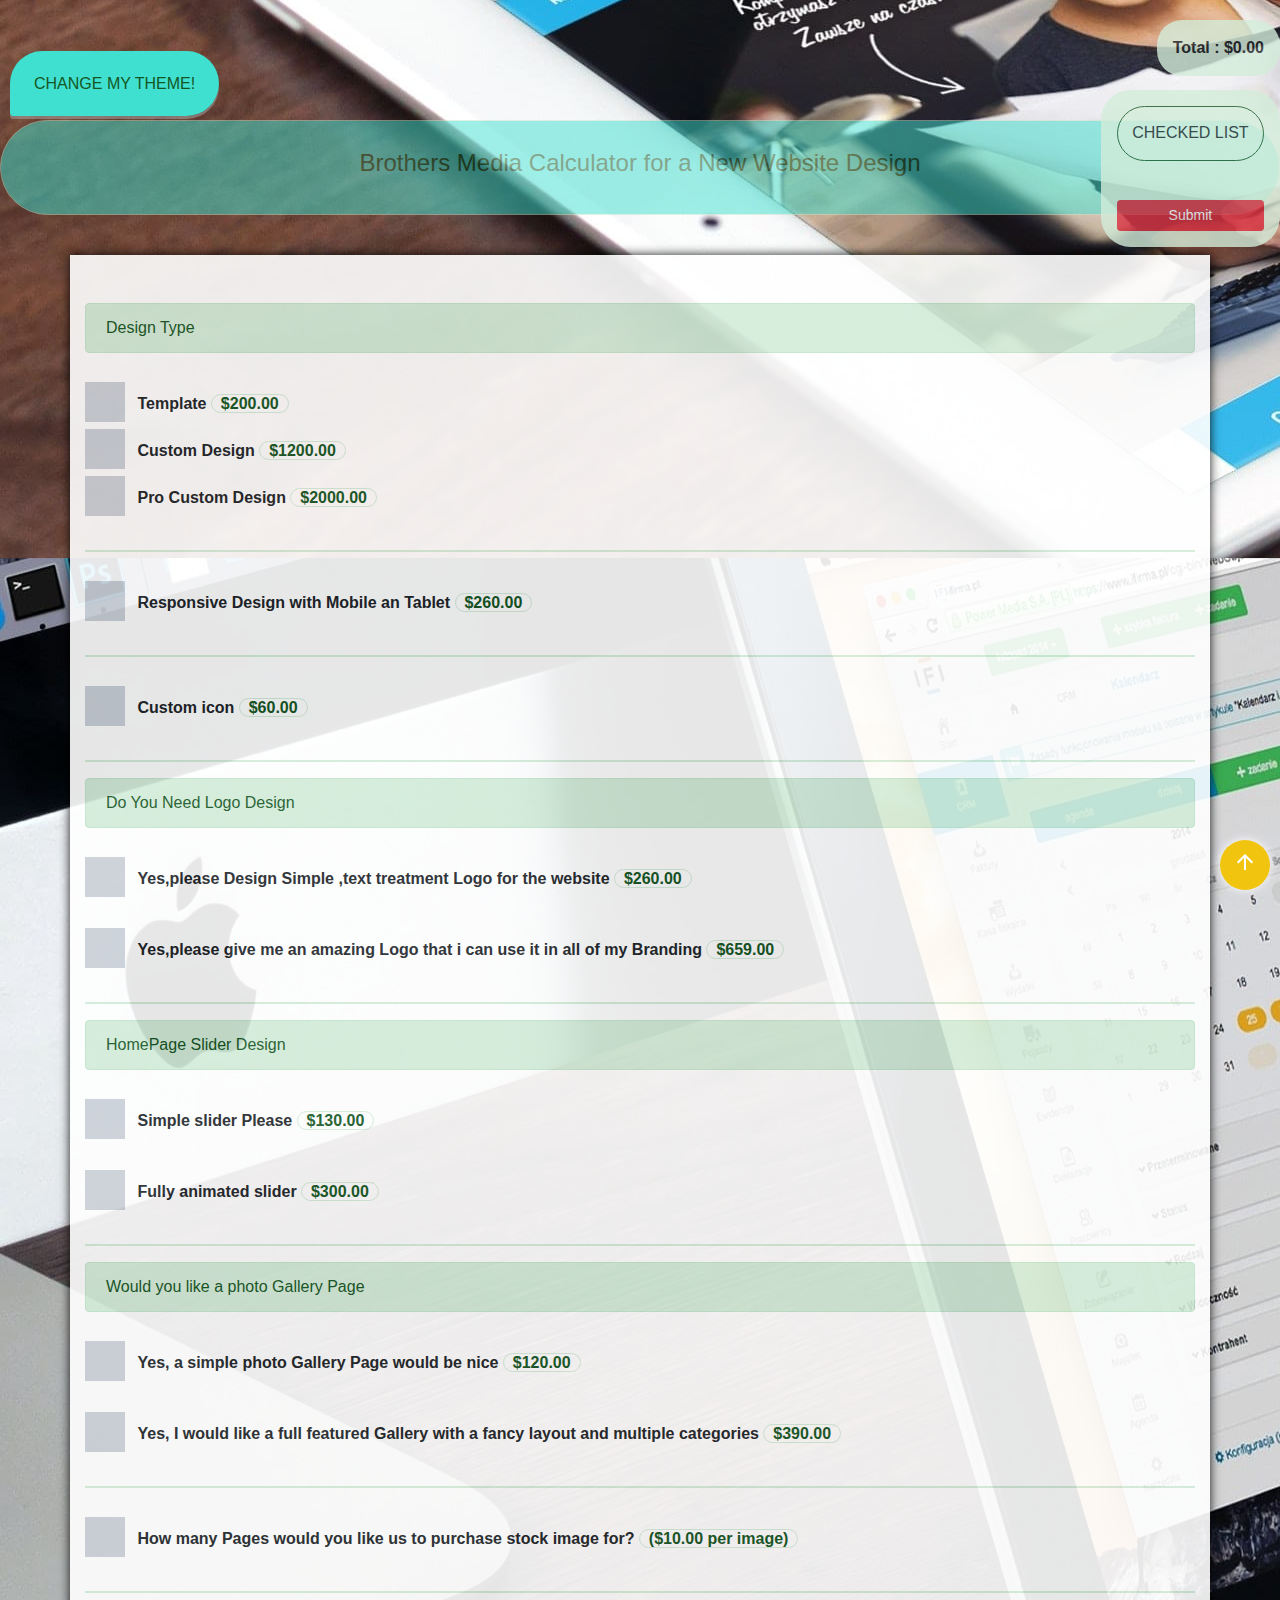
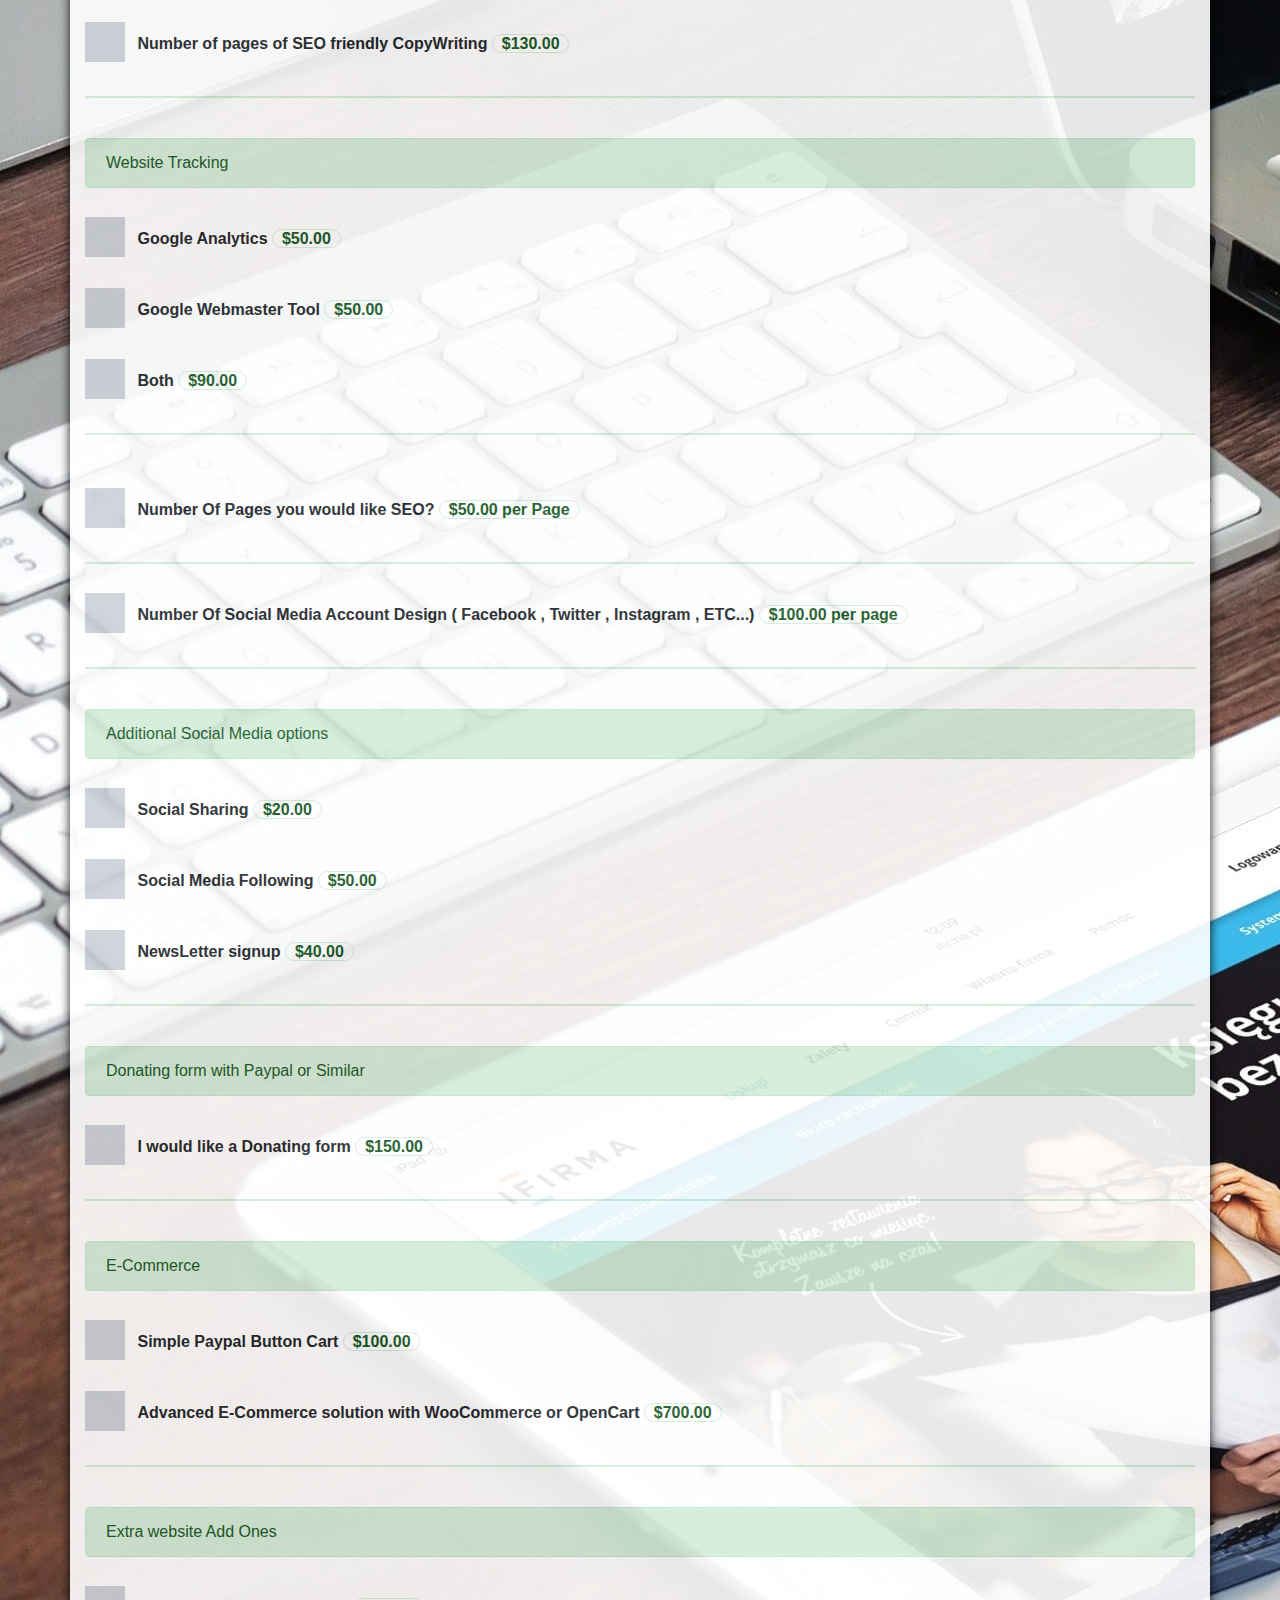
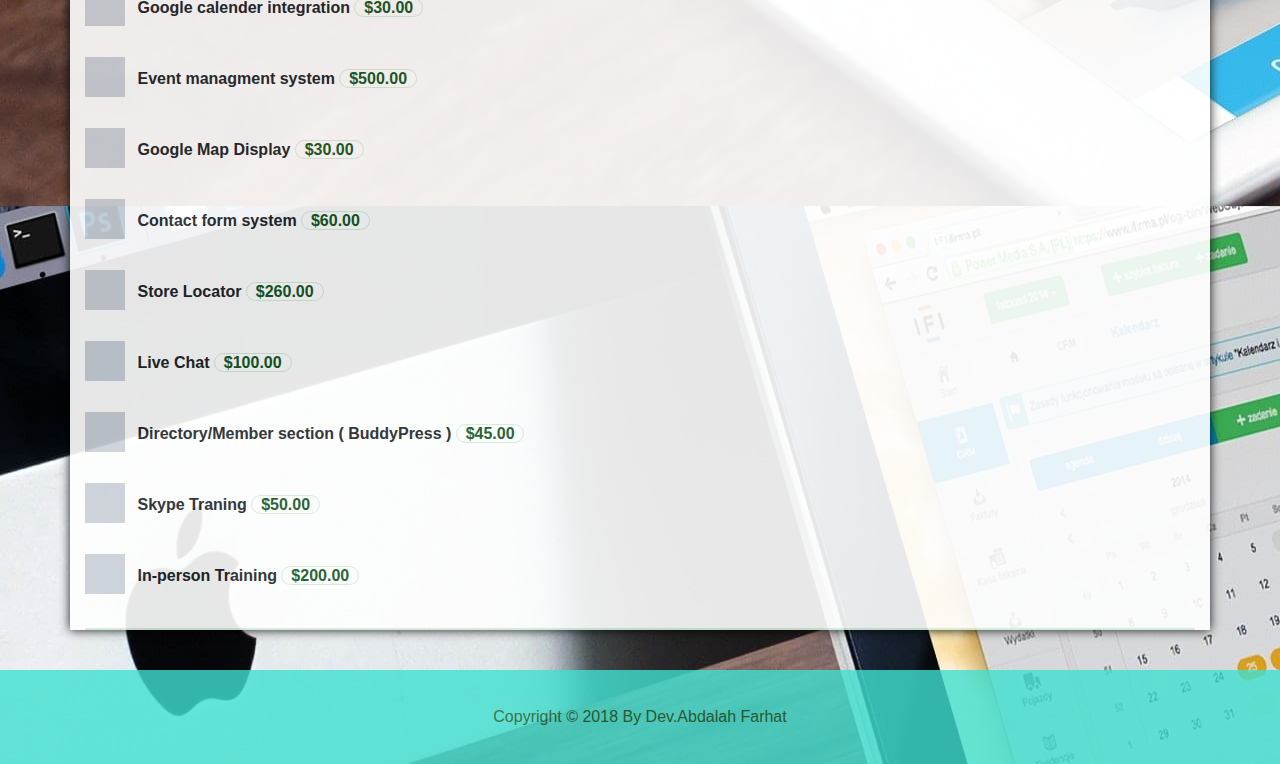
==== commit cb811492: "adding the submit.html page" ====
--- a/index.html
+++ b/index.html
@@ -18,10 +18,15 @@
     <link href="https://fonts.googleapis.com/icon?family=Material+Icons" rel="stylesheet">
     <script src="https://ajax.googleapis.com/ajax/libs/jquery/2.1.1/jquery.min.js"></script>
     <br>
-    <div class=" sticky total back" id="total"><strong>Total : $<span id="amount">0.00</span></strong></div>
-    <br>
-    <div class=" back checklist"><span id="checked"> Checked List</span><span id="result"></span></div>
-    <br>
+        <div class=" sticky total back" id="total"><strong>Total : $<span id="amount">0.00</span></strong></div>
+        <br>
+        <div class=" back checklist"><span id="checked"> Checked List</span><span id="result"></span>
+            <a href="submit.html">
+                <button type="button" class="btn btn-danger btn-sm btn-block">Submit</button>
+            </a>
+        </div>
+        <br>
+        
     <a href='#' id="clickme" onclick="change()">CHANGE My Theme!</a> 
     <br>
     <br>
@@ -40,16 +45,16 @@
         </div>
 
         <div>
-        <input type="radio" name="da" value="150" class="ticketAmount option-input radio" />
-        <strong class="btn1"> Template <span class="price"> &nbsp;&nbsp;$150.00&nbsp;&nbsp;</span></strong>
+        <input type="checkbox" name="Template $200" value="200" class="ticketAddition option-input checkbox" />
+        <strong class="btn1"> Template <span class="price"> &nbsp;&nbsp;$200.00&nbsp;&nbsp;</span></strong>
         </div> 
 
         <div>
-            <input type="radio" name="da" value="1200" class="ticketAmount option-input color2 radio" />
+            <input type="checkbox" name="Custom Design $1200" value="1200" class="ticketAddition option-input color2 checkbox" />
             <strong class="btn2">Custom Design <span class="price"> &nbsp;&nbsp;$1200.00&nbsp;&nbsp;</span></strong>
         </div>
         <div>
-            <input type="radio" name="da" value="2000" class="ticketAmount option-input color3 radio" />
+            <input type="checkbox" name="Pro Custom Design $2000" value="2000" class="ticketAddition option-input color3 checkbox" />
             <strong class="btn3">Pro Custom Design <span class="price"> &nbsp;&nbsp;$2000.00&nbsp;&nbsp;</span></strong>
         </div>
         <br>
--- a/css/style.css
+++ b/css/style.css
@@ -339,13 +339,18 @@
 #result::before{
   border: none;
 }
+#result:hover{
+  border: #3498db solid 1.4px;
+  border-radius: 30px;
+  transition: all .5s ease-out;
+}
+
 #result{
   display: flex;
   font-size: .7rem;
   height: 100%;
   padding: 0.9rem;
-  border: #3498db solid 1.4px;
-  border-radius: 30px;
+  
   justify-content:center;
   margin-top: 10px;
   color: #3498db;
